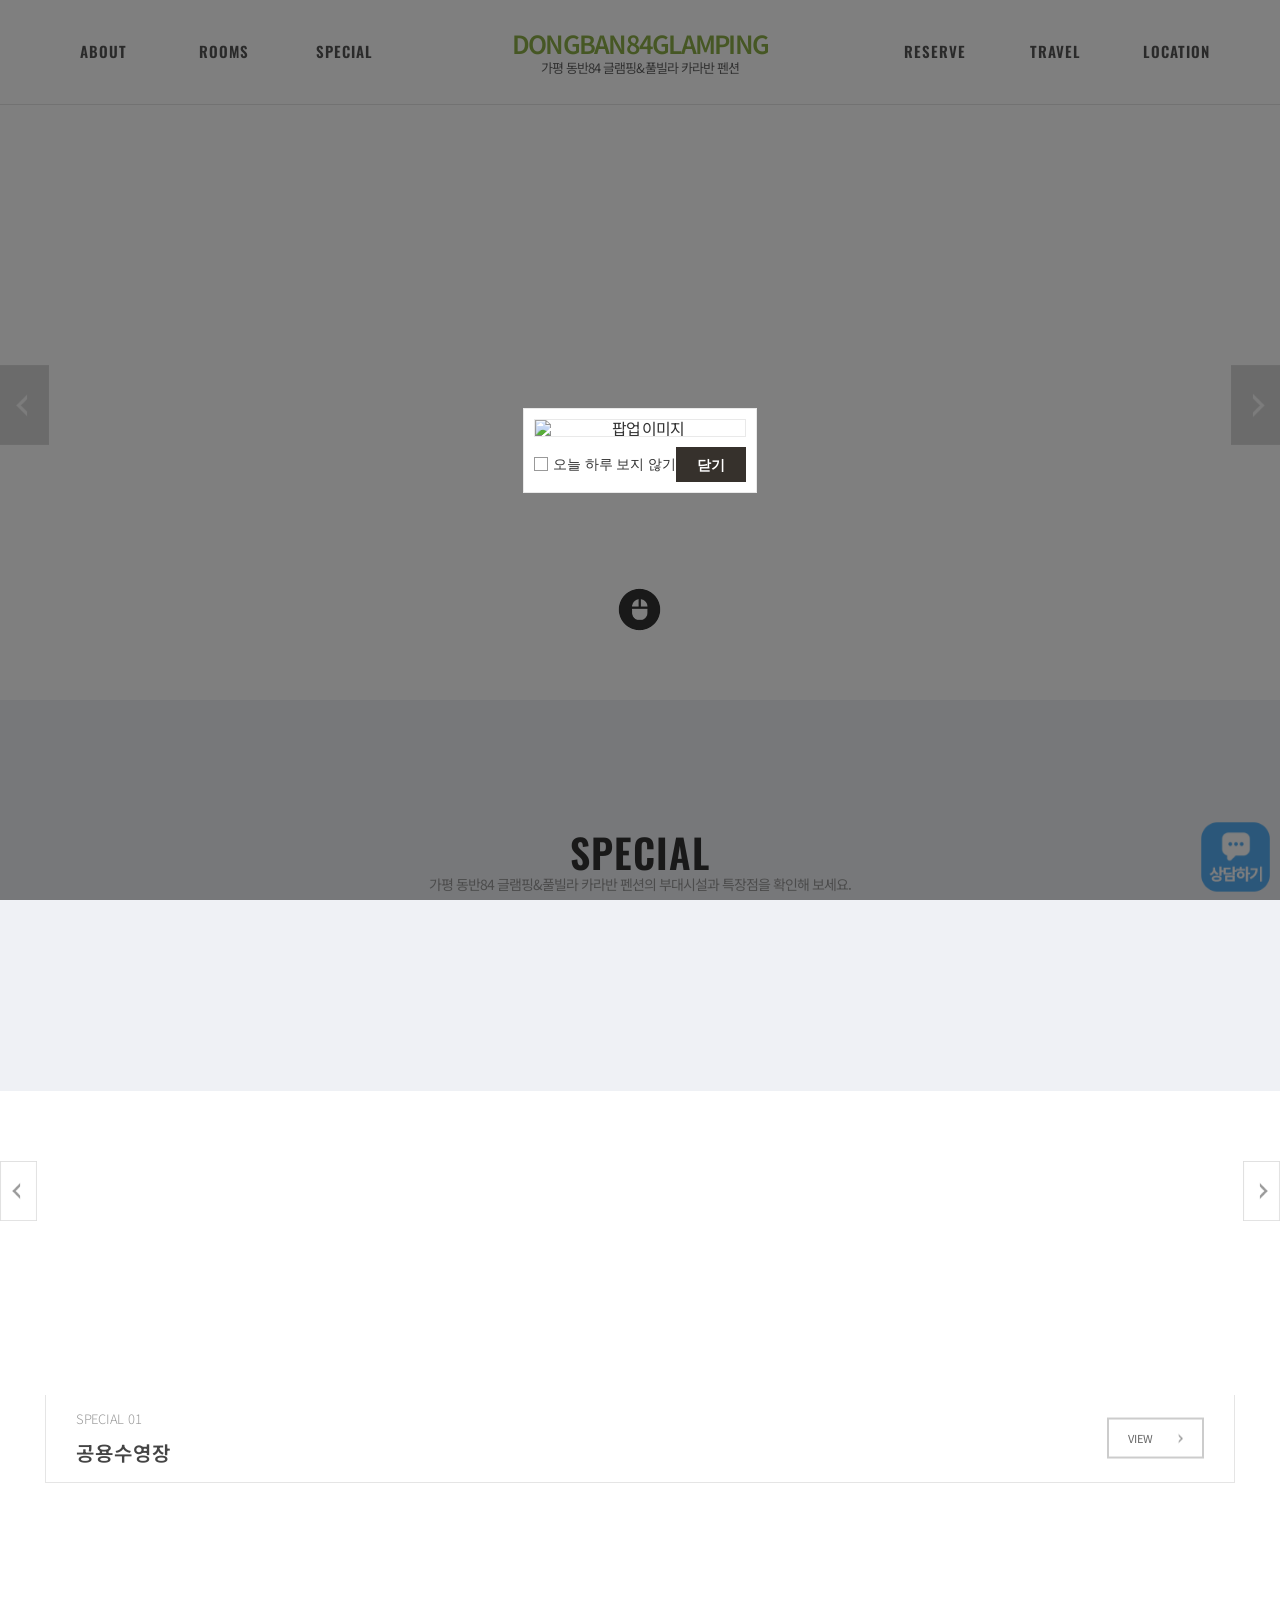
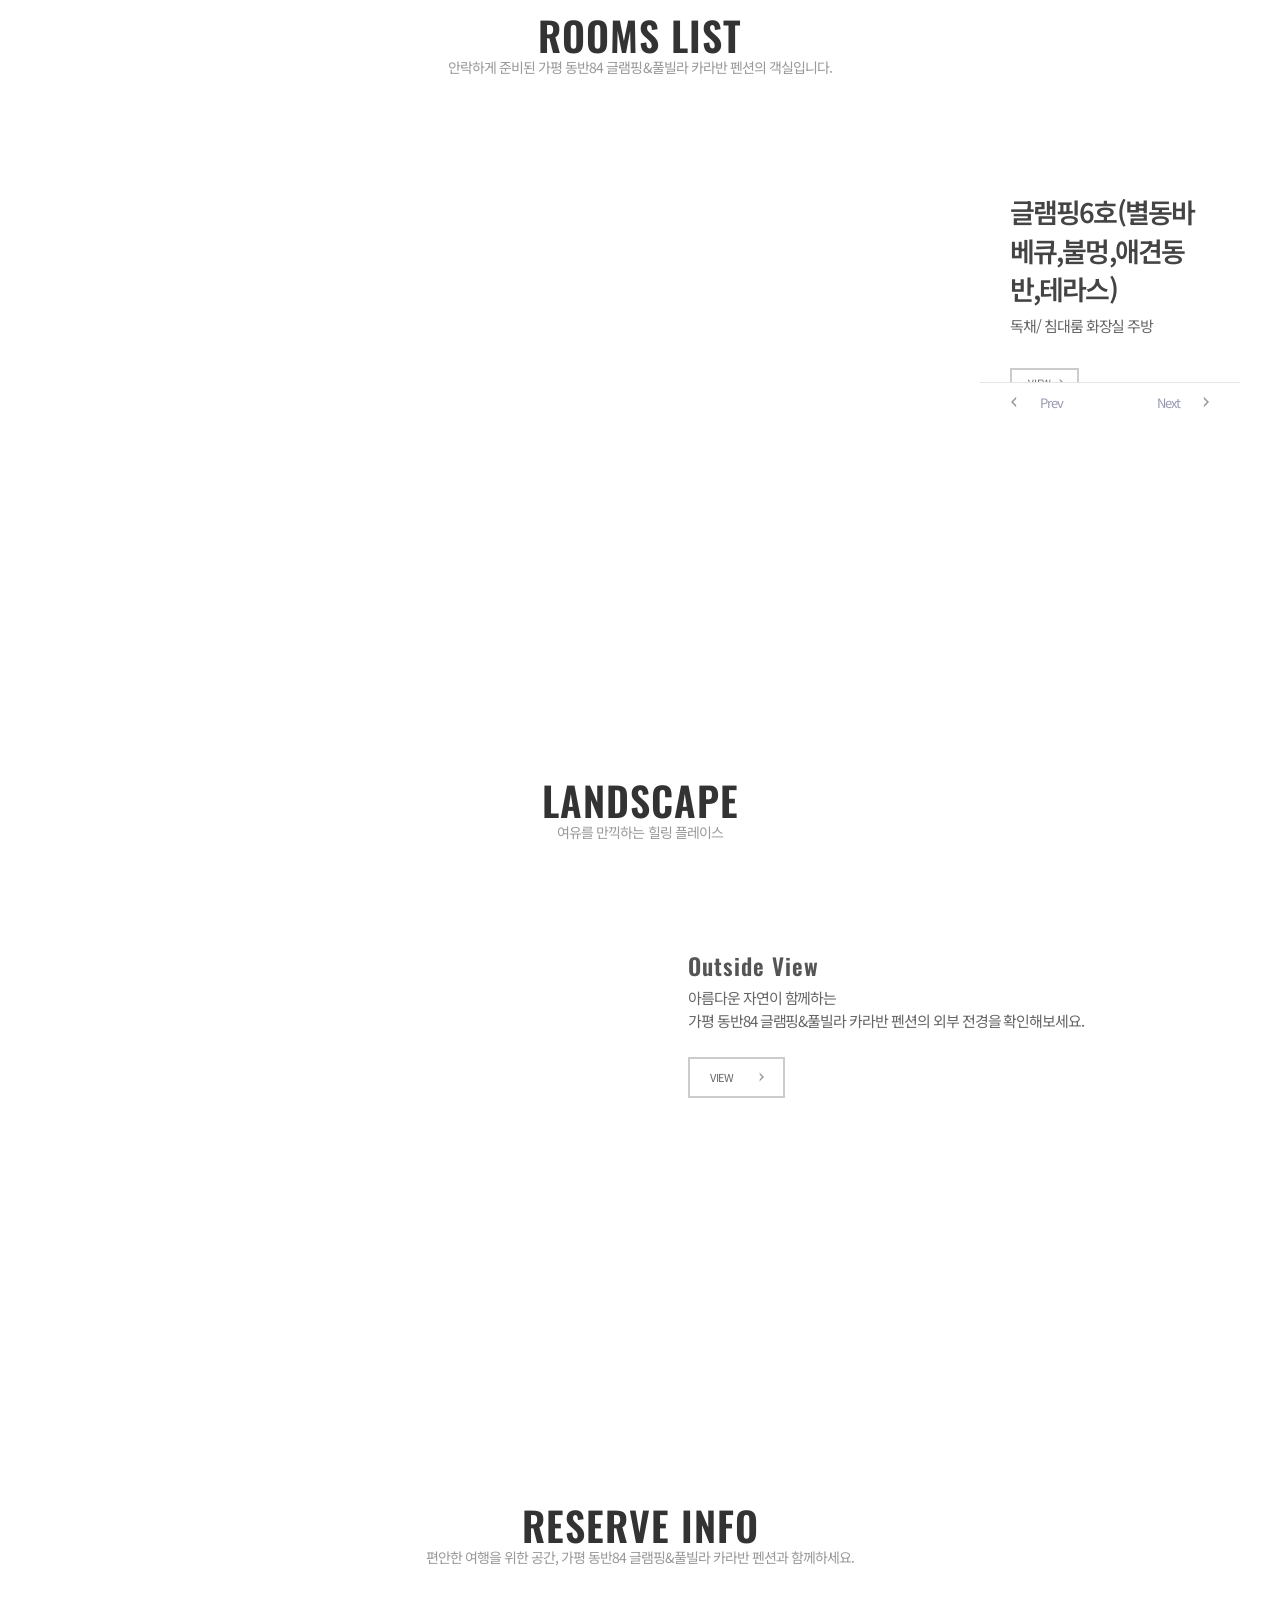
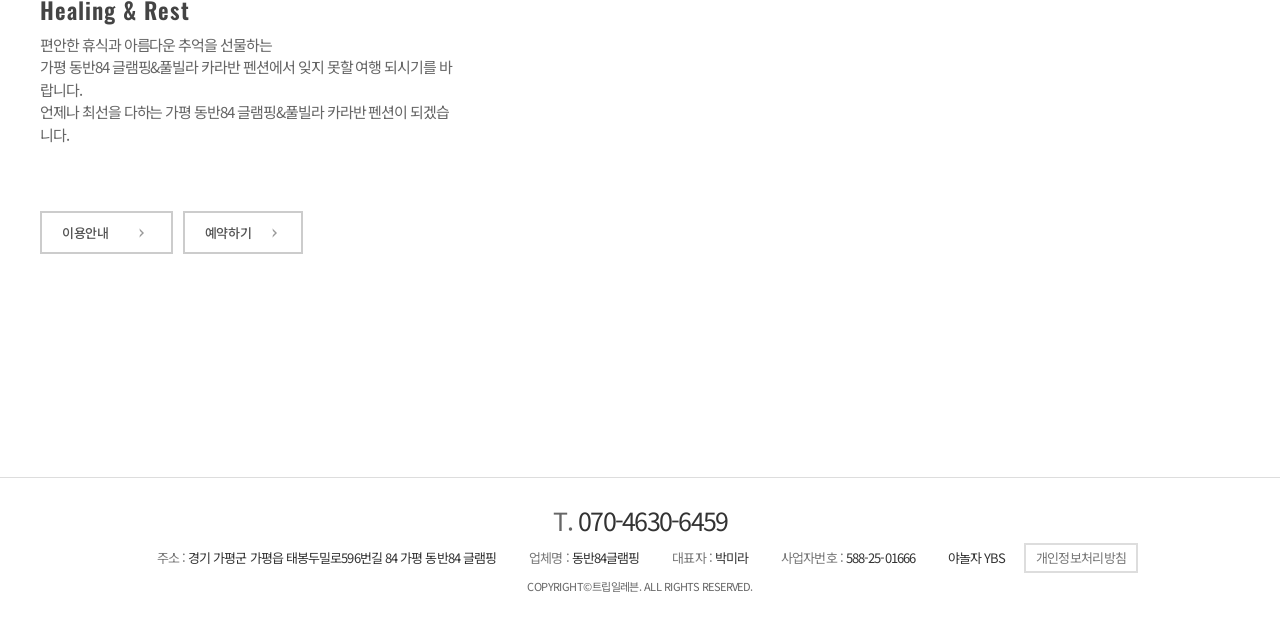
==== index.html @ 6132f538 "Deploy site files" ====
<!doctype html>
<html lang="ko">
  <head>
    <meta charset="UTF-8" />
    <style>
      html.tpl-loading body {
        opacity: 0;
      }
      body {
        opacity: 1;
        transition: opacity 0.3s ease;
      }
    </style>
    <script>
      document.documentElement.classList.add('tpl-loading');
      window.__tplReveal = function () {
        document.documentElement.classList.remove('tpl-loading');
      };
      setTimeout(function () {
        window.__tplReveal && window.__tplReveal();
      }, 3000);
    </script>
    <meta http-equiv="X-UA-Compatible" content="IE=edge" />
    <meta name="viewport" content="width=device-width, initial-scale=1.0" />
    <meta property="og:type" content="website" />
    <title data-page-title>가평 동반84 글램핑&amp;풀빌라 카라반 펜션 - 홈</title>
    <link rel="icon" href="data:," />
    <link rel="stylesheet" type="text/css" href="styles/theme.css" />
    <link rel="stylesheet" type="text/css" href="styles/reset.css" />
    <link rel="stylesheet" type="text/css" href="styles/style.css" />
    <link rel="stylesheet" type="text/css" href="styles/popup.css" />
    <link
      rel="stylesheet"
      type="text/css"
      href="//cdn.jsdelivr.net/npm/swiper@8/swiper-bundle.min.css"
    />
    <!-- Open Graph Meta Tags for Social Media -->
  <meta property="og:type" content="website" />
  <meta property="og:title" content="가평 동반84 글램핑&풀빌라 카라반 펜션 - 홈" />
  <meta property="og:description" content="산과 계곡을 배경으로 아름답게 위치한 가평 동반84 글램핑&풀빌라입니다. 전 객실 사랑하는 반려견과 함께 하실 수 있게 준비되어 있습니다." />
  <meta property="og:image" content="https://bookingplay-media.s3.amazonaws.com/item_images/2026/08/07/0IFCJesQgj4L.jpg" />
  <meta property="og:url" content="https://dongban.co.kr" />

  <!-- Twitter Card Meta Tags -->
  <meta name="twitter:card" content="summary_large_image" />
  <meta name="twitter:title" content="가평 동반84 글램핑&풀빌라 카라반 펜션 - 홈" />
  <meta name="twitter:description" content="산과 계곡을 배경으로 아름답게 위치한 가평 동반84 글램핑&풀빌라입니다. 전 객실 사랑하는 반려견과 함께 하실 수 있게 준비되어 있습니다." />
  <meta name="twitter:image" content="https://bookingplay-media.s3.amazonaws.com/item_images/2026/08/07/0IFCJesQgj4L.jpg" />
  <meta name="naver-site-verification" content="a6a3e454a9d5c6a112ef266362bfc20bf7634f45" />
  <meta name="google-site-verification" content="kuuFnaGmquISpQoX2jSIPyQiZAMrPhmhgXDQ7Opoyyw" />
</head>

  <body oncontextmenu="return false;" onselectstart="return false" ondragstart="return false;">
    <div id="wrap">
      <div id="header-wrap"></div>

      <div id="container">
        <section id="content" class="main">
          <!-- ── 히어로 (hero) ────────────────────────────────── -->
          <div class="main_visual visual">
            <div class="visual_txt">
              <!-- 장식용 고정 문구. 대응하는 데이터 필드가 없어 매핑하지 않는다 -->
              <span>WELCOME TO PENSION</span>
              <strong data-index-hero-title></strong>
              <p data-index-hero-description></p>
            </div>
            <div class="arw_box">
              <div
                class="swiper-button-prev"
                style="
                  background: url(images/common/left_btn.png) no-repeat 0 0;
                  background-size: auto 100%;
                "
              ></div>
              <div
                class="swiper-button-next"
                style="
                  background: url(images/common/right_btn.png) no-repeat 100%;
                  background-size: auto 100%;
                "
              ></div>
            </div>
            <a href="#" class="scroll_down"><img src="images/common/scroll.png" alt="스크롤" /></a>
            <div class="visual_box">
              <div class="swiper-container">
                <div class="swiper-wrapper" data-index-hero-slides></div>
              </div>
            </div>
          </div>
          <!--// main_visual -->

          <!-- ── 부대시설 (property.facilities) ────────────────── -->
          <div class="main_special">
            <div class="title_box">
              <h3>SPECIAL</h3>
              <p data-index-special-description></p>
            </div>
            <div class="swiper-container inner">
              <div class="swiper-wrapper" data-index-special-slides></div>
            </div>
            <div class="arw_box">
              <div
                class="swiper-button-prev"
                style="background: url(images/common/room_pre.png) no-repeat 50% 50% #fff"
              >
                <img src="images/common/spe_le.png" alt="이전버튼" />
              </div>
              <div
                class="swiper-button-next"
                style="background: url(images/common/l_le.png) no-repeat 50% 50% #fff"
              >
                <img src="images/common/spe_ri.png" alt="다음버튼" />
              </div>
            </div>
          </div>
          <!--// main_special -->

          <!-- ── 객실 (customFields.roomtypes) ─────────────────── -->
          <div class="main_room">
            <div class="title_box">
              <h3>ROOMS LIST</h3>
              <p data-index-room-description></p>
            </div>
            <div class="room_list">
              <div class="swiper-container">
                <div class="swiper-wrapper" data-index-room-slides></div>
              </div>
              <div class="arw_box">
                <div
                  class="swiper-button-prev"
                  style="background: url(images/common/room_pre.png) no-repeat 25% 50% #fff"
                >
                  Prev
                </div>
                <div
                  class="swiper-button-next"
                  style="background: url(images/common/l_le.png) no-repeat 75% 50% #fff"
                >
                  Next
                </div>
              </div>
            </div>
          </div>
          <!--// main_room -->

          <!-- ── 전경 (essence + 외경 이미지) ──────────────────── -->
          <div class="main_landscape inner" data-index-landscape>
            <div class="title_box">
              <h3>LANDSCAPE</h3>
              <p data-index-landscape-lead></p>
            </div>
            <div class="landscape_box">
              <div class="img_box" data-index-landscape-image></div>
              <div class="txt_box">
                <strong data-index-landscape-title></strong>
                <p data-index-landscape-description></p>
                <a
                  href="./main.html"
                  class="btn_more"
                  style="background: url(images/common/spe_view.png) no-repeat 78% 50%"
                >
                  VIEW
                </a>
                <ul data-index-landscape-thumbs></ul>
              </div>
            </div>
          </div>
          <!--// main_landscape -->

          <!-- ── 예약 안내 (closing) ───────────────────────────── -->
          <div class="main_reserve">
            <div class="title_box">
              <h3>RESERVE INFO</h3>
              <p data-index-reserve-lead></p>
            </div>
            <div class="reserve_box inner">
              <div class="img_box" data-index-reserve-image></div>
              <div class="txt_box">
                <strong data-index-reserve-title></strong>
                <p data-index-reserve-description></p>
                <div class="btn_wrap">
                  <a
                    href="./reservation.html"
                    style="background: url(images/common/spe_view.png) no-repeat 78% 50%"
                  >
                    이용안내
                  </a>
                  <a
                    href="#!"
                    target="_blank"
                    data-booking-link
                    style="background: url(images/common/spe_view.png) no-repeat 78% 50%"
                  >
                    예약하기
                  </a>
                </div>
              </div>
            </div>
          </div>
          <!--// main_reserve -->
        </section>
      </div>
      <!--// container -->

      <div id="footer-wrap"></div>
    </div>

    <div id="popup-container"></div>

    <script src="//cdnjs.cloudflare.com/ajax/libs/jquery/3.4.1/jquery.min.js"></script>
    <script src="//cdn.jsdelivr.net/npm/swiper@8/swiper-bundle.min.js"></script>
    <script src="js/image-helpers.js"></script>
    <script src="js/preview-handler.js"></script>
    <script src="js/data-mapper/core/base-mapper.js"></script>
    <script src="js/data-mapper/pages/header-footer-mapper.js"></script>
    <script src="js/data-mapper/pages/index-mapper.js"></script>
    <script src="js/header-footer-loader.js"></script>
    <script src="js/common.js"></script>
    <script src="js/pages/index.js"></script>
    <script src="js/popup.js"></script>
  </body>
</html>
---- styles/theme.css ----
/* CDN Fonts */
@import url('https://fonts.googleapis.com/css2?family=Oswald&family=Noto+Sans+KR:wght@100;300;400;500;700;900&display=swap');

/* CSS Variables */
:root {
  --font-ko-main: 'Noto Sans KR';
  --font-ko-sub: 'Noto Sans KR';
  --font-en-main: 'Oswald';
  --color-primary: #FFFFFF;
  --color-secondary: #8EB049;
}
---- styles/style.css ----
@charset "UTF-8";
/* ============================================================
   style.css — t-template-H
   원본: udosky.kr /css/style.css (정본)
   대조: gpcaravan.co.kr /css/style.css — 같은 원본의 색만 다른 판본

   두 판본의 차이는 58줄뿐이고 그중 의미 있는 축은 브랜드 포인트 색 하나
   (udosky #0187cc / gpcaravan #8eb049)뿐이다. 나머지 차이(hd_lnb_bg 높이,
   ft_btn_reserve 위치, sub_visual 여백 등)는 사이트별 미세 조정이라
   정본인 udosky 값을 따른다.

   토큰 값은 하나씩만 둔다. 폴백은 사용처에서 붙인다.
     예) font-family: var(--font-en-main), sans-serif;

   상세 근거(사용처 전수 조사 / 하드코딩으로 남긴 값)는
   data-mapping.md 의 「테마 색상/폰트」 참고.
   ============================================================ */

/*** 공통 ***/
.clear:after {
  content: '';
  display: block;
  clear: both;
}
.dn {
  display: none;
}
.for_pc {
  display: inline-block;
}
.for_m {
  display: none;
}
.ff_noto_serif {
  font-family: var(--font-ko-sub), serif !important;
}
.ff_notokr {
  font-family: var(--font-ko-main), sans-serif !important;
}

@media screen and (max-width: 640px) {
  .for_pc {
    display: none;
  }
  .for_m {
    display: block;
  }
}

/*** 레이아웃 ***/
#wrap {
  min-width: 280px;
  margin: 0 auto;
  overflow: hidden;
}
.inner {
  width: 1200px;
  margin: 0 auto;
  box-sizing: border-box;
  position: relative;
}

@media only screen and (max-width: 1200px) {
  .inner {
    width: 100%;
    padding-left: 30px;
    padding-right: 30px;
  }
}
@media only screen and (max-width: 860px) {
  .inner {
    padding-left: 20px;
    padding-right: 20px;
  }
}

/*** 상단 ***/
.header,
.header * {
  transition: all 0.3s;
}
.header {
  z-index: 90;
  position: fixed;
  width: 100%;
}
.header .hd_cont {
  left: 0;
  top: 0;
  right: 0;
  z-index: 91;
  background: #fff;
  border-bottom: 1px solid rgba(0, 0, 0, 0.1);
}
.header .hd_inner {
  text-align: center;
  width: 1140px;
  margin: 0 auto;
  position: relative;
  z-index: 1;
}
.header .hd_inner:after {
  content: '';
  display: block;
  clear: both;
}
.header .logo {
  font-size: 28px;
  display: inline-block;
  vertical-align: middle;
  position: absolute;
  left: 50%;
  top: 50%;
  transform: translate(-50%, -50%);
  color: #fff;
  text-align: center;
  z-index: 90;
  transition: none;
}
.header .logo a,
.header .logo2 a {
  /* [템플릿 확장] 원본은 <a> 안에 텍스트 노드가 바로 있어 인라인이 맞았다.
     우리 마크업은 자식이 전부 block(img / .logo_text / .logo_sub)이라,
     인라인인 채로 두면 그 사이 줄바꿈 공백이 line-height 만큼(22px) 줄 상자를
     만들어 로고 높이가 두 배가 되고 헤더가 그만큼 부푼다. */
  display: block;
  line-height: 1;
  font-weight: 600;
  letter-spacing: 0px;
  color: var(--color-secondary);
  font-family: var(--font-en-main), var(--font-ko-main), sans-serif;
}
.header .logo .logo_sub {
  display: block;
  font-family: var(--font-ko-main), sans-serif;
  font-size: 13px;
  line-height: 1;
  margin-top: 5px;
  font-weight: normal;
  color: #666;
}
/* [템플릿 확장] 원본 로고는 텍스트 전용이었다. 백오피스가 로고 이미지를 주면
   그림으로 대체되므로 높이를 헤더에 맞춰 제한한다. 텍스트/이미지 중
   무엇을 보일지는 header-footer-mapper 의 applyLogo 가 정한다. */
.header .logo a img,
.header .logo2 a img {
  display: block;
  max-height: 52px;
  width: auto;
}
.header .logo .logo_text,
.header .logo2 .logo_text {
  display: block;
  /* reset.css 가 span 에 color:#333 을 직접 선언해서 부모 <a> 의
     var(--color-secondary) 상속이 씹힌다 — 여기서 명시적으로 되살린다. */
  color: var(--color-secondary);
}
.header .logo2 {
  font-size: 28px;
  vertical-align: middle;
  display: none;
  position: absolute;
  left: 0;
  top: 50%;
  z-index: 90;
  transform: translateY(-50%);
  transition: none;
}
.header .hd_lnb:after {
  content: '';
  display: block;
  clear: both;
}
.header .hd_lnb ul,
.header .hd_lnb ul .depth1 {
  display: inline-block;
  vertical-align: middle;
}
.header .hd_lnb ul .depth1 {
  font-size: 16px;
  position: relative;
  text-align: center;
}
.header .hd_lnb ul .depth1 .depth1_a {
  line-height: 6.93;
  padding: 0 1.25em;
  width: 80px;
  font-weight: 600;
  letter-spacing: 1px;
  font-size: inherit;
  display: block;
  color: #555;
  transition: none;
  font-family: var(--font-en-main), var(--font-ko-main), Arial, Helvetica, sans-serif;
  position: relative;
  z-index: 5;
  background: #fff;
}
/* ⚠️ 원본은 닫힘 상태를 top:-370% 로만 처리했다. 절대 위치 요소의 top 백분율은
   자기 높이가 아니라 부모(.depth1, 약 111px) 기준이라 사실상 -410px 고정이다.
   원본은 서브메뉴가 2~4개뿐이라 충분했지만, 객실이 많아 목록이 410px 를 넘으면
   아래쪽이 헤더 밖으로 삐져나온다. 그 부분은 뒤에 흰 헤더 배경이 없어
   흰 글자가 페이지 위에 그대로 보인다.
   높이와 무관하게 닫히도록 visibility / opacity 를 함께 쓴다. */
.header .hd_lnb ul .depth1 .depth_box {
  position: absolute;
  left: 50%;
  top: -370%;
  width: 100%;
  transform: translateX(-50%);
  z-index: -1;
  text-align: center;
  overflow: hidden;
  visibility: hidden;
  opacity: 0;
  transition: all 0.5s;
}
.header .hd_lnb ul .depth1 .depth_box.on {
  top: calc(100% + 12px);
  visibility: visible;
  opacity: 1;
}
.header .hd_lnb ul .depth1 .depth_box li {
  font-size: 14px;
  line-height: 1;
  padding: 5px 0;
  color: #fff;
}
.header .hd_lnb ul .depth1 .depth_box li + li {
  margin-top: 5px;
}
.header .hd_lnb ul .depth1 .depth_box li a {
  display: block;
  font-size: inherit;
  color: inherit;
}
.header .hd_lnb ul .depth1 .depth_box li a:hover {
  text-decoration: underline;
}
/* 객실이 많으면 js/common.js 가 이 목록을 잘라 스크롤시킨다.
   반투명 브랜드색 판 위 흰 글자라 스크롤바도 흰색으로 맞춘다.
   트랙은 투명하게 지우고, 잡는 영역 10px 안에서 손잡이만 4px 로 보이게 한다.
   (.cate_box 스크롤바와 같은 방식 — 그쪽은 밝은 바탕이라 검정 반투명이다)

   ⚠️ Chrome 121+ 는 scrollbar-width / scrollbar-color 가 지정되면
   ::-webkit-scrollbar-* 를 통째로 무시하므로, 표준 속성은 그것을 모르는
   브라우저(Firefox)에만 준다. */
@supports not selector(::-webkit-scrollbar) {
  .header .hd_lnb ul .depth1 .depth_box {
    scrollbar-width: thin;
    scrollbar-color: rgba(255, 255, 255, 0.5) transparent;
  }
}
.header .hd_lnb ul .depth1 .depth_box::-webkit-scrollbar {
  width: 10px;
  background: transparent;
}
.header .hd_lnb ul .depth1 .depth_box::-webkit-scrollbar-track {
  background: transparent;
  border: 0;
  box-shadow: none;
}
.header .hd_lnb ul .depth1 .depth_box::-webkit-scrollbar-thumb {
  background: rgba(255, 255, 255, 0.5);
  background-clip: content-box;
  border: 3px solid transparent;
  border-radius: 10px;
}
/* 브라우저 기본값은 hover 시 색을 바꾼다. 같은 값을 명시해 고정한다 */
.header .hd_lnb ul .depth1 .depth_box::-webkit-scrollbar-thumb:hover,
.header .hd_lnb ul .depth1 .depth_box::-webkit-scrollbar-thumb:active {
  background: rgba(255, 255, 255, 0.5);
  background-clip: content-box;
}
.header .hd_lnb .hd_lnb01 {
  float: left;
}
.header .hd_lnb .hd_lnb02 {
  float: right;
}
.header .hd_lnb_bg {
  position: absolute;
  left: 0;
  top: -400px;
  right: 0;
  background: rgba(1, 135, 204, 0.8);
  background: color-mix(in srgb, var(--color-secondary) 80%, transparent);
  z-index: -1;
  overflow: hidden;
  box-sizing: border-box;
  height: 400px;
  transition: all 0.5s;
}
.header .hd_lnb_bg.on {
  top: 110px;
}
.header .btn_hd_res {
  position: absolute;
  right: 0;
  top: 50%;
  transform: translateY(-50%);
}
.header .btn_hd_res a {
  display: inline-block;
  font-size: 16px;
  line-height: 2.125;
  padding: 0 1.625em;
  color: #fff;
  background: var(--color-secondary);
}
.header .btn_hd_res:hover {
  text-decoration: underline;
}
.header .btn_menu {
  display: inline-block;
  height: 23px;
  position: absolute;
  right: 0;
  top: 50%;
  transform: translateY(-50%);
  cursor: pointer;
}
.header .btn_menu img {
  height: 100%;
}
/* 상단 on */
.header.on {
  background: #fff;
}
.header.on .hd_lnb,
.header.on .btn_hd_res {
  display: inline-block;
  vertical-align: middle;
}
.header.on .hd_inner {
  width: calc(100% - 90px);
  margin: 0 auto;
  text-align: left;
}
.header.on .hd_lnb,
.header.on .btn_hd_res {
  display: inline-block;
  vertical-align: middle;
}
.header.on .hd_lnb {
  padding-left: 235px;
}
.header.on .hd_lnb ul .depth1 .depth1_a {
  line-height: 5.3125;
}
.header.on .hd_lnb .hd_lnb01,
.header.on .hd_lnb .hd_lnb02 {
  float: inherit;
}
.header.on .hd_lnb_bg.on {
  top: 86px;
}
/* 카테고리 */
.header .btn_hd_res,
.header .btn_menu,
.aside .btn_close,
.aside_bg {
  display: none;
}
.aside .aisde_inner {
  position: fixed;
  right: -100%;
  top: 0;
  height: 100%;
  z-index: 991;
  width: calc(100% - 14%);
  overflow-y: auto;
  background: #fff;
  transition: all 0.5s;
  transition-timing-function: ease-in-out;
}
.aside.on .aisde_inner {
  right: 0;
}
.aside .aside_box {
  height: 100%;
  padding: 10px 0 0;
}
/* [템플릿 확장] 원본은 absolute 라 기준 조상이 없어 스크롤하면 문서 좌상단에 남았다.
   fixed 로 화면 좌상단(패널 왼쪽 14% 어두운 영역)에 붙이고, aside_bg(900) 위로 올린다. */
.aside .btn_close {
  position: fixed;
  left: 10px;
  top: 10px;
  width: 27px;
  height: 27px;
  background-size: contain;
  z-index: 992;
}
.aside.on .btn_close {
  display: block;
}
.aside .depth1 {
  font-size: 17px;
  line-height: 3.47;
  padding: 0 1.47em;
  letter-spacing: 1px;
  color: #444;
  display: block;
  border-bottom: 1px solid #e5e5e5;
  font-family: var(--font-en-main), var(--font-ko-main), Arial, Helvetica, sans-serif;
}
.aside .depth_list {
  display: none;
  transition: none;
  background: #fafafa;
}
.aside .depth_list li {
  border-bottom: 1px solid #e5e5e5;
}
.aside .depth_list li a {
  font-size: 15px;
  line-height: 3.2;
  padding: 0 1.47em;
  display: block;
  color: #666;
}
.aside .btn_aside_res {
  padding: 20px;
}
.aside .btn_aside_res a {
  padding: 12px;
  font-size: 15px;
  color: #fff;
  background: var(--color-secondary);
  text-align: center;
  display: block;
}
.aside_bg {
  position: fixed;
  inset: 0;
  z-index: 900;
  background: rgba(0, 0, 0, 0.4);
  transition: all 0.5s;
}
.aside_bg.on {
  display: block;
}

@media screen and (max-width: 1280px) {
  .header .hd_inner,
  .header.on .hd_inner {
    width: calc(100% - 90px);
  }
  .header .logo,
  .header .logo2 a {
    font-size: 25px;
  }
  .header .hd_lnb ul .depth1,
  .header .btn_hd_res a {
    font-size: 15px;
  }
  .header.on .hd_lnb {
    padding-left: 215px;
  }
  .header .hd_lnb_bg.on {
    top: 104px;
  }
  .header.on .hd_lnb_bg.on {
    top: 80px;
  }
}
@media only screen and (max-width: 1200px) {
  .header .logo,
  .header .logo2 a {
    font-size: 20px;
  }
  .header .hd_lnb ul .depth1,
  .header .btn_hd_res a {
    font-size: 14px;
  }
  .header .hd_lnb ul .depth1 .depth1_a {
    width: auto;
  }
  .header.on .hd_lnb {
    padding-left: 160px;
  }
  .header .hd_lnb ul .depth1 .depth_box li {
    font-size: 13px;
  }
  .header .hd_lnb_bg.on {
    top: 98px;
  }
  .header.on .hd_lnb_bg.on {
    top: 75px;
  }
}
@media only screen and (max-width: 1023px) {
  .header .hd_inner,
  .header.on .hd_inner {
    width: calc(100% - 60px);
  }
  .header .hd_lnb ul .depth1 .depth1_a {
    padding: 0 1em;
  }
  .header .btn_hd_res a {
    padding: 0 1.2em;
  }
  .header.on .hd_lnb {
    padding-left: 140px;
  }
}
@media only screen and (max-width: 860px) {
  /* [템플릿 확장] 원본은 padding:19px 0 으로 높이를 만들었다(19+22+19 = 60px).
     로고가 텍스트(22px)일 때는 맞지만, 백오피스 로고 이미지가 들어오면
     22px 안에 갇혀 글자가 안 읽힌다. 높이를 60px 로 고정하고 로고를 세로
     가운데에 두어, 로고가 이미지든 텍스트든 헤더 높이가 일정하게 유지되도록 한다. */
  .header .hd_inner {
    display: flex;
    align-items: center;
    height: 60px;
    padding: 0;
    text-align: left;
  }
  .header .logo,
  .header .logo2 a {
    font-size: 22px;
    position: static;
    transform: none;
    display: inline-block !important;
    opacity: 1 !important;
  }
  .header.on .logo2 {
    display: none !important;
  }
  /* 고정된 60px 헤더 안에서 위아래 7.5px 씩 여백을 남기는 크기.
     가로로 매우 긴 로고는 reset.css 의 img{max-width:100%} 가 먼저 걸려
     높이가 자동으로 줄어들므로 넘치지 않는다. */
  .header .logo a img,
  .header .logo2 a img {
    max-height: 45px;
  }
  /* ⚠️ 원본은 `.header .logo span` 이었다. 원본 로고는 `이름<span>부제</span>`
     구조라 그 선택자가 부제만 가렸지만, 우리 마크업은 이름도 `.logo_text`
     span 이라 로고가 통째로 사라졌다(모바일 헤더가 빈 채로 높이만 남음).
     부제(.logo_sub)만 가리도록 좁힌다. */
  .header .logo .logo_sub,
  .header .hd_lnb_bg.on,
  .header.on .hd_lnb_bg.on {
    display: none;
  }
  .header .hd_lnb,
  .header.on .hd_lnb,
  .header.on .btn_hd_res {
    display: none;
  }
  .header .btn_menu {
    display: inline-block;
  }
}
@media only screen and (max-width: 640px) {
  .header .hd_inner,
  .header.on .hd_inner {
    width: calc(100% - 30px);
  }
  .aside .depth1 {
    font-size: 15px;
  }
  .aside .depth_list li a {
    font-size: 13px;
  }
  .aside_btm li {
    width: 40px;
    height: 40px;
  }
}
@media only screen and (max-width: 479px) {
  .aside {
    width: calc(100% - 50px);
  }
}

/* ── 헤더 네이버·인스타그램 버튼 (템플릿 확장) ───────────────────
   homepage.socialLinks.blog / .instagram 값이 있을 때만 매퍼가 노출한다(마크업 기본 숨김).
   마크업은 `.hd_inner` 마지막 `.hd_sns` 하나이고 상태별로 위치만 바꾼다.
   - 상단(스크롤 0, 861px 이상): 오른쪽 메뉴 끝 LOCATION 오른쪽. 그만큼 `.hd_lnb02` 를 왼쪽으로 민다.
     로고가 정가운데라 밀린 만큼 로고와 RESERVE 사이가 좁아지므로 메뉴 좌우 여백을 1.25em → 0.75em.
   - 스크롤(.header.on): 예약하기 바로 앞(right = 예약하기 폭 + 14px).
   - 860px 이하: ☰ 바로 앞(right = ☰ 23px + 14px).
   - 479px 이하: 헤더에서 숨기고 aside 맨 아래(.aside_sns)에 보인다 — 로고 폭을 건드리지 않는다.
   크기: PC 26px(스크롤 상태 예약하기 30~34px 보다 작게) / 861~1023 상단 22px / 모바일 24px(☰ 와 같은 높이).
   인스타 로고는 122x126 이라 높이만 고정하고 폭은 비율대로 둔다.
   보정은 루트의 `data-social="on"`(매퍼가 찍음) 기준이다. */
.header .hd_sns {
  position: absolute;
  right: 0;
  top: 50%;
  transform: translateY(-50%);
  z-index: 91;
  font-size: 0;
  line-height: 0;
}
.header .hd_sns,
.header .hd_sns * {
  transition: none;
}
.header .hd_sns a {
  display: inline-block;
  vertical-align: middle;
}
.header .hd_sns a + a {
  margin-left: 6px;
}
.header .hd_sns img {
  display: block;
  width: auto;
  height: 26px;
}
.header.on .hd_sns {
  right: 120px;
}

/* 상단 상태 보정. `.header *{transition:all .3s}` 때문에 로드 직후·스크롤 경계에서 메뉴 줄이
   0.3초 동안 밀려 보이지 않도록 여백·위치는 바로 바꾸고 색만 전환한다. */
[data-social='on'] .header .hd_lnb .hd_lnb02 {
  transition-property: color, background-color, border-color;
}
[data-social='on'] .header:not(.on) .hd_lnb .hd_lnb02 {
  margin-right: 78px;
}
[data-social='on'] .header:not(.on) .hd_lnb ul .depth1 .depth1_a {
  padding: 0 0.75em;
}

/* aside 맨 아래 — 479px 이하에서만 보인다 (아래 미디어쿼리) */
.aside .aside_sns {
  display: none;
}

@media only screen and (max-width: 1280px) {
  .header.on .hd_sns {
    right: 114px;
  }
}
@media only screen and (max-width: 1200px) {
  .header.on .hd_sns {
    right: 107px;
  }
}
@media only screen and (max-width: 1023px) {
  .header.on .hd_sns {
    right: 95px;
  }
}

/* 861~1023 상단 상태: 위 보정만으로는 862px 에서 로고와 RESERVE 가 맞닿는다(넓은 로고는 겹침).
   아이콘 22px, 메뉴 여백 0.5em, 밀기 64px, 로고를 32px 왼쪽으로 옮겨 가운데 공간을 좌우에 다시 나눈다. */
@media only screen and (max-width: 1023px) and (min-width: 861px) {
  [data-social='on'] .header:not(.on) .hd_sns img {
    height: 22px;
  }
  [data-social='on'] .header:not(.on) .hd_lnb .hd_lnb02 {
    margin-right: 64px;
  }
  [data-social='on'] .header:not(.on) .hd_lnb ul .depth1 .depth1_a {
    padding: 0 0.5em;
  }
  [data-social='on'] .header:not(.on) .logo {
    transform: translate(calc(-50% - 32px), -50%);
  }
}
@media only screen and (max-width: 860px) {
  .header .hd_sns,
  .header.on .hd_sns {
    right: 37px;
  }
  .header .hd_sns img {
    height: 24px;
  }
}

/* ── 헤더 YBS 버튼 (템플릿 확장) ─────────────────────────────────
   property.ybsId 가 있을 때만 매퍼가 노출하고 루트에 data-ybs="on" 을 찍는다(마크업 기본 숨김).
   원본(happynadri)처럼 스크롤 상태(.header.on)에서 예약하기와 같은 모양으로 맨 오른쪽에 붙고,
   예약하기는 YBS 폭 + 10px 만큼 왼쪽으로 비킨다. 네이버·인스타그램(.hd_sns)도 그만큼 더 민다.
   YBS 폭은 예약하기 글자 크기·여백 반응형(16/15/14px, 1023px 이하 여백 1.2em)을 따라 바뀌어 구간별로 맞춘다.
   860px 이하는 두 버튼 모두 숨으므로(☰ 만) 그 위에서만 적용한다. */
@media only screen and (min-width: 861px) {
  [data-ybs='on'] .header .btn_hd_res:not(.btn_hd_ybs) {
    right: 87px;
  }
  [data-ybs='on'] .header.on .hd_sns {
    right: 207px;
  }
}
@media only screen and (min-width: 861px) and (max-width: 1280px) {
  [data-ybs='on'] .header .btn_hd_res:not(.btn_hd_ybs) {
    right: 82px;
  }
  [data-ybs='on'] .header.on .hd_sns {
    right: 196px;
  }
}
@media only screen and (min-width: 861px) and (max-width: 1200px) {
  [data-ybs='on'] .header .btn_hd_res:not(.btn_hd_ybs) {
    right: 78px;
  }
  [data-ybs='on'] .header.on .hd_sns {
    right: 185px;
  }
}
@media only screen and (min-width: 861px) and (max-width: 1023px) {
  [data-ybs='on'] .header .btn_hd_res:not(.btn_hd_ybs) {
    right: 66px;
  }
  [data-ybs='on'] .header.on .hd_sns {
    right: 161px;
  }
}

/* 479px 이하: 왼쪽 로고가 자유 폭이라 긴 영문명·넓은 로고 이미지가 아이콘과 겹친다.
   헤더에서는 숨기고 aside 맨 아래(LOCATION 아래, 30px 아이콘)에 보인다. */
@media only screen and (max-width: 479px) {
  .header .hd_sns {
    display: none;
  }
  .aside .aside_sns {
    display: block;
    padding: 20px 25px;
    font-size: 0;
    line-height: 0;
  }
  .aside .aside_sns a {
    display: inline-block;
    vertical-align: middle;
  }
  .aside .aside_sns a + a {
    margin-left: 10px;
  }
  .aside .aside_sns img {
    display: block;
    width: auto;
    height: 30px;
  }
}

/*** 하단 ***/
.footer_wrap {
  text-align: center;
  word-break: keep-all;
  padding: 30px 0;
  position: relative;
  z-index: 2;
  background: #fff;
  border-top: 1px solid #ddd;
}
.footer_wrap a {
  letter-spacing: -0.05em;
}
.footer_wrap .footer {
  overflow: hidden;
  text-align: center;
}
.footer_wrap .footer .tel {
  font-size: 25px;
  padding-bottom: 10px;
  font-weight: 400;
}
.footer_wrap .footer .address {
  font-size: 13px;
  line-height: 2;
  color: #777;
}
.footer_wrap .footer .address p {
  display: inline-block;
  margin: 0 1.15em;
  color: inherit;
}
.footer_wrap .footer .address p:nth-of-type(1):before {
  display: none;
}
.footer_wrap .privacy {
  display: inline-block;
  color: #777;
  font-size: 13px;
  border: 2px solid #ddd;
  padding: 0 10px;
}
.footer_wrap .copy {
  text-align: center;
  font-size: 11px;
  line-height: 1.45;
  margin-top: 0.5em;
  color: #999;
}
.ft_btn_reserve.on {
  position: fixed;
  bottom: 80px;
  right: 7px;
  z-index: 999;
}
.ft_btn_reserve.on > a > img {
  width: 75px;
  height: 75px;
}
.ft_kakao {
  position: fixed;
  bottom: 30px;
  z-index: 9;
  background: transparent;
  right: 30px;
  width: 70px;
}
.ft_kakao img {
  width: 100%;
}

@media only screen and (max-width: 1023px) {
  .footer_wrap .btn_top {
    display: none;
  }
}
@media only screen and (max-width: 640px) {
  .footer_wrap {
    padding: 0px 0 20px;
  }
  .footer_wrap .footer {
    text-align: left;
    padding: 13px 20px;
  }
  .footer_wrap .footer .address {
    font-size: 12px;
  }
  .footer_wrap .footer .address p {
    margin: 0 10px 0 0;
  }
  .footer_wrap .privacy {
    font-size: 12px;
  }
  .footer_wrap .copy {
    text-align: left;
    border-top: 1px solid #e5e5e5;
    padding: 10px 20px 0;
  }
  .ft_kakao {
    bottom: 50px;
    right: 10px;
    width: 55px;
  }
  .ft_kakao.on {
    bottom: 100px;
  }
}

/*** 메인 ***/
/* 메인 공통 */
.btn_more {
  font-size: 11px;
  padding: 1.18em 4.5em 1.18em 1.8em;
  letter-spacing: -0.02em;
  display: inline-block;
  border: 2px solid #ccc;
  transition: all 0.3s;
}
/* 평소엔 회색 윤곽, hover 에서 테두리와 글씨가 함께 브랜드색이 된다 */
.btn_more:hover {
  color: var(--color-secondary);
  border-color: var(--color-secondary);
}
#wrap .swiper-container {
  overflow: hidden;
}
#wrap .swiper-button-prev,
#wrap .swiper-button-next {
  cursor: pointer;
  margin-top: 0;
  position: static;
}
#wrap .swiper-button-prev:after,
#wrap .swiper-button-next:after {
  display: none;
}

/* 메인 타이틀 */
.title_box {
  text-align: center;
  padding: 130px 0 30px;
}
.title_box h3 {
  font-size: 40px;
  line-height: 1.125;
  font-weight: 600;
  font-family: var(--font-en-main), var(--font-ko-main), Arial, Helvetica, sans-serif;
  letter-spacing: 1px;
  color: #333;
}
.title_box p {
  font-size: 14px;
  font-family: var(--font-ko-sub), sans-serif;
  line-height: 1.42;
  color: #999;
}

/* main_visual */
.visual {
  height: 100vh;
  z-index: 0;
  position: relative;
}
.visual .visual_box,
.visual .visual_box .swiper-container,
.visual .visual_box .swiper_slide {
  height: 100vh;
}
.visual .visual_txt {
  position: absolute;
  left: 50%;
  top: calc(50% + 55px);
  z-index: 2;
  transform: translate(-50%, -50%);
  text-align: center;
  width: 100%;
  box-sizing: border-box;
  padding: 0 10px;
}
.visual .visual_txt p,
.visual .visual_txt strong,
.visual .visual_txt span {
  display: block;
  color: #fff;
}
.visual .visual_txt span {
  font-size: 15px;
  line-height: 1.133;
  letter-spacing: 1px;
  font-family: var(--font-en-main), var(--font-ko-main), Arial, Helvetica, sans-serif;
}
.visual .visual_txt strong {
  font-size: 75px;
  line-height: 1.48;
  letter-spacing: 3px;
  display: block;
  font-family: var(--font-en-main), var(--font-ko-main), sans-serif;
}
.visual .visual_txt p {
  font-size: 16px;
  font-family: var(--font-ko-sub), sans-serif;
  line-height: 1.5;
}
.visual .arw_box {
  font-size: 0;
  position: absolute;
  left: 0;
  right: 0;
  top: calc(50% + 55px);
  margin-top: -47px;
  z-index: 2;
  height: 0;
  text-align: center;
}
.visual .arw_box:after {
  content: '';
  display: block;
  clear: both;
}
.visual .arw_box > div {
  width: 60px;
  height: 98px;
  position: static;
  margin-top: 0;
}
.visual .arw_box .swiper-button-prev {
  float: left;
}
.visual .arw_box .swiper-button-next {
  float: right;
}
.visual .scroll_down {
  position: absolute;
  bottom: 15px;
  width: 100%;
  text-align: center;
  z-index: 5;
}
.visual .scroll_down img {
  display: inline-block;
}

/* main_special */
.main_special {
  position: relative;
  z-index: 0;
}
.main_special:before {
  content: '';
  display: block;
  width: 100%;
  height: 50%;
  background: #eff1f5;
  position: absolute;
  left: 0;
  top: 0;
  z-index: -1;
}
.main_special .swiper-container {
  position: relative;
  overflow: hidden;
}
.main_special .swiper-slide .link {
  position: absolute;
  left: 0;
  top: 0;
  width: 100%;
  height: 100%;
  z-index: 1;
}
.main_special .swiper-slide .img {
  height: 470px;
}
.main_special .swiper-slide .txt_box {
  background: #fff;
  padding: 15px 30px;
  border: 1px solid #e5e5e5;
  border-top: 0;
  position: relative;
  text-align: left;
}
.main_special .swiper-slide .txt_box .special_txt {
  font-size: 13px;
  letter-spacing: -0.02em;
  margin-bottom: 8px;
  line-height: 1.46;
  font-weight: 300;
  color: #999;
  display: block;
}
.main_special .swiper-slide .txt_box strong {
  font-size: 20px;
  line-height: 1.5;
  font-weight: 600;
  display: block;
  color: #444;
  font-family: var(--font-en-main), var(--font-ko-main), Arial, Helvetica, sans-serif;
  letter-spacing: 1px;
}
.main_special .swiper-slide .txt_box p {
  font-size: 15px;
  font-family: var(--font-ko-sub), sans-serif;
  line-height: 1.4;
  color: #666;
}
.main_special .swiper-slide .txt_box a {
  position: absolute;
  right: 30px;
  top: 50%;
  transform: translateY(-50%);
}
/* 부대시설 카드는 카드 전체(.swiper-slide)에 hover 해도 VIEW 버튼이 반응한다.
   객실 카드는 그런 규칙이 없어 .btn_more:hover 만 걸리는데, 거기서는 테두리까지
   함께 바뀐다. 두 카드의 hover 결과를 같게 맞추려면 여기에도 테두리를 준다. */
.main_special .swiper-slide:hover .txt_box a {
  color: var(--color-secondary);
  border-color: var(--color-secondary);
}
.main_special .arw_box {
  font-size: 0;
  position: absolute;
  left: 50%;
  top: 50%;
  margin-top: 30px;
  z-index: 2;
  height: 0;
  text-align: center;
  width: 1400px;
  transform: translate(-50%, -50%);
}
.main_special .arw_box:after {
  content: '';
  display: block;
  clear: both;
}
.main_special .arw_box > div {
  width: auto;
  display: block;
}
.main .main_special .arw_box > div {
  background: none !important;
}
.main_special .arw_box .swiper-button-prev {
  float: left;
}
.main_special .arw_box .swiper-button-next {
  float: right;
}

/* main_room */
.room_list {
  position: relative;
  text-align: center;
}
.room_list .box .img {
  height: 540px;
}
.room_list .box .room_inner_wrap {
  width: 1200px;
  margin: 0 auto;
  position: absolute;
  left: 50%;
  top: 0;
  transform: translateX(-50%);
  height: 100%;
  z-index: 1;
}
.room_list .box .room_inner_wrap .room_inner_box {
  position: absolute;
  right: 0;
  top: 65px;
  background: #fff;
  padding: 20px 30px 62px;
  width: 260px;
  text-align: left;
  box-sizing: border-box;
}
.room_list .box .room_inner_wrap strong {
  font-size: 27px;
  line-height: 1.44;
  margin-bottom: 5px;
  font-weight: 600;
  color: #444;
}
.room_list .box .room_inner_wrap p {
  font-size: 15px;
  font-family: var(--font-ko-sub), sans-serif;
  line-height: 1.6;
  margin-top: 5px;
  color: #666;
}
.room_list .box .room_inner_wrap a {
  font-size: 10px;
  padding: 0.8em 2.6em 0.8em 1.6em;
  margin-top: 3em;
}
.main_room .arw_box {
  font-size: 0;
  position: absolute;
  left: 50%;
  top: 274px;
  width: 260px;
  z-index: 10;
  background: #fff;
  margin-left: 340px;
  border-top: 1px solid #e5e5e5;
  box-sizing: border-box;
}
.main_room .arw_box > div {
  display: inline-block;
  vertical-align: middle;
  width: 50%;
  font-size: 13px;
  line-height: 3;
  box-sizing: border-box;
  color: #9999b3;
  position: static;
  height: inherit;
  margin-top: 0;
}
.main_room .arw_box > div:after {
  display: none;
}
.main_room .arw_box .swiper-button-prev {
  padding-left: 60px;
  text-align: left;
}
.main_room .arw_box .swiper-button-next {
  padding-right: 60px;
  text-align: right;
}

/* main_landscape */
.main_landscape {
  margin-bottom: 130px;
}
.landscape_box {
  font-size: 0;
}
.landscape_box .img_box,
.landscape_box .txt_box {
  display: inline-block;
  width: 50%;
  box-sizing: border-box;
  vertical-align: middle;
}
.landscape_box .img_box {
  height: 370px;
}
.landscape_box .txt_box {
  padding-left: 4%;
}
.landscape_box .txt_box strong {
  font-size: 23px;
  line-height: 0.86;
  margin-bottom: 10px;
  font-weight: 600;
  color: #555;
  font-family: var(--font-en-main), var(--font-ko-main), Arial, Helvetica, sans-serif;
  letter-spacing: 1px;
  display: block;
}
.landscape_box .txt_box p {
  font-size: 15px;
  font-family: var(--font-ko-sub), sans-serif;
  line-height: 1.5;
  color: #666;
}
.landscape_box .txt_box .btn_more {
  margin: 2.27em 0 5.45em;
}
.landscape_box .txt_box ul {
  font-size: 0;
}
.landscape_box .txt_box ul li {
  width: calc(33.3% - 1.333%);
  display: inline-block;
  vertical-align: middle;
}
.landscape_box .txt_box ul li + li {
  margin-left: 2%;
}

/* main_reserve */
.main_reserve {
  background: var(--color-primary);
  padding: 0 0 130px;
}
.reserve_box {
  font-size: 0;
  overflow: hidden;
}
.reserve_box .txt_box,
.reserve_box .img_box {
  display: inline-block;
  vertical-align: middle;
}
.reserve_box .txt_box {
  width: 35%;
  float: left;
}
.reserve_box .txt_box strong {
  font-size: 23px;
  line-height: 1.15;
  margin-bottom: 10px;
  font-weight: 600;
  color: #444;
  font-family: var(--font-en-main), var(--font-ko-main), Arial, Helvetica, sans-serif;
  letter-spacing: 1px;
  display: block;
}
.reserve_box .txt_box p {
  font-size: 15px;
  font-family: var(--font-ko-sub), sans-serif;
  line-height: 1.5;
  color: #666;
}
.reserve_box .txt_box .btn_wrap {
  margin-top: 65px;
  font-size: 0;
  text-align: left;
}
.reserve_box .txt_box .btn_wrap:before {
  display: none;
}
.reserve_box .txt_box .btn_wrap a {
  font-size: 13px;
  padding: 0 4.76em 0 1.53em;
  letter-spacing: -0.02em;
  line-height: 3;
  font-weight: 500;
  color: #555;
  border: 2px solid #ccc;
  background: url('../images/common/spe_view.png') no-repeat 84% 50%;
  transition: all 0.3s;
  display: inline-block;
  vertical-align: middle;
}
.reserve_box .txt_box .btn_wrap a:hover {
  color: var(--color-secondary);
  border-color: var(--color-secondary);
}
.reserve_box .txt_box .btn_wrap a + a {
  margin-left: 10px;
  padding: 0 3.84em 0 1.53em;
}
.reserve_box .img_box {
  width: 65%;
  height: 350px;
  float: right;
}

@media only screen and (max-width: 1450px) {
  /* main_visual */
  .visual,
  .visual .visual_box,
  .visual .visual_box .swiper-container,
  .visual .visual_box .swiper_slide {
    height: 700px;
  }
  .visual .arw_box {
    margin-top: -40px;
  }
  .visual .arw_box > div {
    height: 80px;
    width: 50px;
  }

  /* main_special */
  .main_special .arw_box {
    width: 100%;
    padding: 0;
    box-sizing: border-box;
    margin-top: 70px;
  }
  .main_special .arw_box > div img {
    height: 60px;
  }
  .main_special .swiper-container {
    width: calc(100% - 90px);
    margin: 0 auto;
  }
}
@media only screen and (max-width: 1200px) {
  /* main_visual */
  .visual,
  .visual .visual_box,
  .visual .visual_box .swiper-container,
  .visual .visual_box .swiper_slide {
    height: 600px;
  }
  .visual .visual_txt,
  .visual .arw_box {
    top: calc(50% + 50px);
  }
  .visual .visual_txt strong {
    font-size: 60px;
  }
  .visual .visual_txt p {
    font-size: 14px;
  }
  .visual .scroll_down img {
    height: 60px;
  }

  /* main_room */
  .room_list .box .room_inner_wrap {
    width: 100%;
  }
  .room_list .box .room_inner_wrap .room_inner_box {
    right: 30px;
  }
  .main_room .arw_box {
    margin-left: 0;
    left: inherit;
    right: 30px;
  }

  /* main_landscape */
  .main_landscape {
    margin-bottom: 100px;
  }
}
@media only screen and (max-width: 1023px) {
  /* 메인 타이틀 */
  .title_box h3 {
    font-size: 30px;
  }

  /* 메인 타이틀 */
  .title_box {
    padding: 100px 0 30px;
  }
  .title_box h3 {
    font-size: 35px;
  }

  /* main_visual */
  .visual,
  .visual .visual_box,
  .visual .visual_box .swiper-container,
  .visual .visual_box .swiper_slide {
    height: 550px;
  }
  .visual .visual_txt,
  .visual .arw_box {
    top: calc(50% + 30px);
  }
  .visual .arw_box {
    margin-top: -30px;
  }
  .visual .arw_box > div {
    height: 60px;
    width: 40px;
  }

  /* main_special */
  .main_special .swiper-slide .img {
    height: 400px;
  }

  /* main_room */
  .room_list .box .img {
    height: 500px;
  }
  .room_list .box .room_inner_wrap strong {
    font-size: 22px;
  }
  .main_room .arw_box {
    top: 267px;
  }

  /* main_landscape */
  .main_landscape {
    margin-bottom: 80px;
  }
  .landscape_box .txt_box {
    padding-left: 20px;
  }

  /* main_reserve */
  .main_reserve {
    padding: 0 0 100px;
  }
  .reserve_box .img_box {
    height: 300px;
  }
  .reserve_box .txt_box strong {
    font-size: 22px;
  }
  .reserve_box .txt_box p {
    font-size: 14px;
  }
  .reserve_box .txt_box .btn_wrap {
    margin-top: 50px;
  }
}
@media only screen and (max-width: 860px) {
  /* 메인 공통 */
  .btn_more {
    padding: 0.81em 2em 0.72em 1.18em;
  }

  /* 메인 타이틀 */
  .title_box {
    padding: 80px 0 30px;
  }
  .title_box h3 {
    font-size: 30px;
  }

  /* main_visual */
  .visual,
  .visual .visual_box,
  .visual .visual_box .swiper-container,
  .visual .visual_box .swiper_slide {
    height: 470px;
  }
  .visual .visual_txt strong {
    font-size: 50px;
  }
  .visual .scroll_down {
    display: none;
  }

  /* main_special */
  .main_special .swiper-slide .img {
    height: 300px;
  }

  /* main_room */
  .room_list .box .img {
    height: 450px;
  }
  .room_list .box .room_inner_wrap strong {
    font-size: 20px;
  }
  .main_room .arw_box {
    top: 263px;
  }

  /* main_landscape */
  .main_landscape {
    margin-bottom: 60px;
  }

  /* main_reserve */
  .main_reserve {
    padding: 0 0 80px;
  }
  .reserve_box .img_box {
    height: 280px;
  }
  .reserve_box .txt_box {
    width: 40%;
  }
  .reserve_box .txt_box strong {
    font-size: 18px;
  }
  .reserve_box .txt_box p {
    font-size: 14px;
  }
  .reserve_box .txt_box .btn_wrap {
    margin-top: 40px;
  }
  .reserve_box .img_box {
    width: 60%;
  }
}
@media only screen and (max-width: 767px) {
  /* main_landscape */
  .landscape_box .img_box,
  .landscape_box .txt_box {
    width: 100%;
  }
  .landscape_box .img_box {
    height: 0;
    padding-bottom: 58.4%;
  }
  .landscape_box .txt_box {
    padding-left: 0;
    padding-top: 20px;
  }
  .landscape_box .txt_box strong {
    font-size: 18px;
  }
  .landscape_box .txt_box p {
    font-size: 14px;
  }
  .landscape_box .txt_box .btn_more {
    margin: 1.36em 0 2.7em;
  }

  /* main_reserve */
  .main_reserve {
    padding: 0 0 60px;
  }
  .reserve_box .txt_box,
  .reserve_box .img_box {
    width: 100%;
    float: inherit;
  }
  .reserve_box .img_box {
    height: 220px;
  }
  .reserve_box .txt_box {
    padding-top: 15px;
  }
  .reserve_box .txt_box .btn_wrap {
    margin-top: 30px;
  }
}
@media only screen and (max-width: 640px) {
  /* 메인 타이틀 */
  .title_box {
    padding: 60px 0 15px;
  }
  .title_box h3 {
    font-size: 24px;
  }

  /* main_visual */
  .visual,
  .visual .visual_box,
  .visual .visual_box .swiper-container,
  .visual .visual_box .swiper_slide {
    height: 340px;
  }
  .visual .visual_txt span {
    display: none;
  }
  .visual .visual_txt strong {
    font-size: 27px;
  }
  .visual .visual_txt p {
    font-size: 13px;
  }
  .visual .arw_box {
    margin-top: -25px;
  }
  .visual .arw_box > div {
    height: 50px;
  }

  /* main_special */
  .main_special .swiper-container {
    width: 100%;
  }
  .main_special .swiper-slide .img {
    height: 200px;
  }
  .main_special .swiper-slide .txt_box {
    padding: 3% 5%;
  }
  .main_special .swiper-slide .txt_box strong {
    font-size: 18px;
  }
  .main_special .swiper-slide .txt_box p {
    font-size: 14px;
  }
  .main_special .swiper-slide .txt_box a {
    right: 5%;
  }
  .main_special .arw_box {
    margin-top: 60px;
  }
  .main_special .arw_box > div img {
    height: 49px;
  }

  /* main_room */
  .room_list {
    padding-bottom: 20px;
  }
  .room_list .box .img {
    height: 375px;
  }
  .room_list .box .room_inner_wrap {
    width: 100%;
  }
  .room_list .box .room_inner_wrap .room_inner_box {
    right: inherit;
    left: 50%;
    top: initial;
    bottom: 10px;
    padding: 15px 5% 50px;
    width: 80%;
    transform: translateX(-50%);
    border: 1px solid #e5e5e5;
    border-bottom: 0;
  }
  /* [템플릿 확장] VIEW 버튼이 우상단 absolute 라 긴 객실명이 버튼 밑으로 깔린다.
     한 줄로 자르고 버튼 폭만큼 오른쪽을 비운다 (전체 이름은 strong[title] 툴팁). */
  .room_list .box .room_inner_wrap strong {
    display: block;
    font-size: 16px;
    padding-right: 70px;
    white-space: nowrap;
    overflow: hidden;
    text-overflow: ellipsis;
  }
  .room_list .box .room_inner_wrap p {
    font-size: 13px;
  }
  .room_list .box .room_inner_wrap a {
    font-size: 11px;
    padding: 9px 23px 8px 13px;
    position: absolute;
    right: 5%;
    top: 14px;
    margin-top: 0;
  }
  .main_room .arw_box {
    top: inherit;
    bottom: 0;
    width: 80%;
    margin-left: 0;
    left: 50%;
    transform: translateX(-50%);
    border: 1px solid #e5e5e5;
  }
  .main_room .arw_box .swiper-button-prev {
    padding-left: 0;
    padding-right: 5%;
    text-align: right;
  }
  .main_room .arw_box .swiper-button-next {
    padding-right: 0;
    padding-left: 5%;
    text-align: left;
  }

  /* main_landscape */
  .main_landscape {
    margin-bottom: 40px;
  }
  .landscape_box .txt_box ul li {
    width: calc(50% - 2%);
  }
  .landscape_box .txt_box ul li:last-of-type {
    display: none;
  }

  /* main_reserve */
  .reserve_box .img_box {
    height: 180px;
  }
  .reserve_box .txt_box .btn_wrap {
    margin-top: 15px;
  }
  .reserve_box .txt_box .btn_wrap a {
    font-size: 12px;
    padding: 0 2.75em 0 1.08em;
  }
  .reserve_box .txt_box .btn_wrap a + a {
    padding: 0 2.75em 0 1.08em;
  }
}

/*** 서브 ***/
/* 서브 비주얼 */
.sub_visual_wide {
  height: 390px;
  z-index: 2;
  position: relative;
}
.sub_visual_wide:before {
  content: '';
  display: block;
  width: 100%;
  height: 100%;
  background: #000;
  opacity: 0.2;
  position: absolute;
  left: 0;
  top: 0;
  z-index: 1;
}
.sub_visual_wide .visual_txt {
  position: absolute;
  z-index: 5;
  left: 0;
  right: 0;
  top: calc(50% - -30px);
  transform: translateY(-50%);
  padding: 0 10px;
  box-sizing: border-box;
  text-align: center;
}
.sub_visual_wide .visual_txt strong {
  font-size: 38px;
  line-height: 1.13;
  font-weight: 600;
  letter-spacing: 1px;
  color: #fff;
  font-family: var(--font-en-main), var(--font-ko-main), Arial, Helvetica, sans-serif;
}
.sub_visual_wide .visual_txt p {
  font-size: 14px;
  font-family: var(--font-ko-sub), sans-serif;
  line-height: 1.42;
  margin-top: 2px;
  opacity: 0.9;
  color: #fff;
}
.sub_visual .visual_txt {
  top: inherit;
  bottom: 12%;
  width: 1200px;
  padding: 0;
  text-align: left;
  transform: translate(-50%, 0%);
}
.sub_visual .visual_txt strong {
  font-size: 65px;
  line-height: 1.44;
  margin-bottom: 15px;
  font-weight: 600;
  letter-spacing: 1px;
  font-family: var(--font-en-main), var(--font-ko-main), Arial, Helvetica, sans-serif;
}

/* 서브 카테고리 */
.sub_location_wrap {
  margin-top: -78px;
  position: relative;
  z-index: 5;
}
.sub_visual + .sub_location_wrap {
  margin-top: -48px;
}
.sub_location_wrap ul {
  font-size: 0;
}
/* [템플릿 확장] 원본은 display:table + table-layout:fixed 라 칸 폭이 무조건
   균등 분할된다. 객실 10개 + '미리보기' = 11칸을 1200px 에 나누면 칸당 ~109px 인데,
   긴 객실명이 들어오면 3줄로 줄바꿈되어 탭 바 높이가 세 배가 된다.

   flex + `flex:1 0 auto` 로 바꿔 두 경우를 모두 처리한다.
     - 객실 적고 이름 짧음 → 칸이 늘어나 100% 를 채운다 (원본과 같은 모습)
     - 객실 많거나 이름 긺 → 칸이 내용 폭을 지키고 가로 스크롤 (항상 한 줄)

   원본도 640px 이하에서는 균등 분할을 포기하고 nowrap 으로 간다.
   그 판단을 데스크톱까지 끌어올린 셈이다. overflow-x 만 원본에 없는데,
   없으면 넘친 탭에 접근할 방법이 아예 없다. */
.sub_location_wrap .cate_box {
  display: flex;
  overflow-x: auto;
  -webkit-overflow-scrolling: touch;
  width: 100%;
  background: #eee;
}
/* 넘칠 때만 보이는 스크롤바. 탭 바 자체가 얇아서(48px) 기본 스크롤바를 두면
   트랙 배경·테두리가 탭 밑에 회색 띠처럼 남는다. 트랙은 투명하게 지우고
   손잡이만 얇게 남긴다. */
/* ⚠️ Chrome 121+ 는 scrollbar-width / scrollbar-color 가 지정되면
   ::-webkit-scrollbar-* 의사요소를 통째로 무시한다. 그러면 손잡이 색을
   우리가 못 잡고, 표준 scrollbar-color 의 hover 색은 브라우저가 자동으로
   계산해서 CSS 로 고정할 방법이 없다(마우스를 올리면 검게 변한다).

   그래서 표준 속성은 ::-webkit-scrollbar 를 모르는 브라우저(Firefox)에만 준다.
   webkit 계열은 아래 의사요소 규칙을 쓴다. */
@supports not selector(::-webkit-scrollbar) {
  .sub_location_wrap .cate_box {
    scrollbar-width: thin;
    scrollbar-color: rgba(0, 0, 0, 0.25) transparent;
  }
}
.sub_location_wrap .cate_box::-webkit-scrollbar {
  /* 잡는 영역은 10px 로 넉넉히 준다. 실제로 보이는 손잡이 두께는
     아래 -thumb 의 투명 테두리로 4px 까지 줄인다. */
  height: 10px;
  background: transparent;
}
.sub_location_wrap .cate_box::-webkit-scrollbar-track {
  background: transparent;
  border: 0;
  box-shadow: none;
}
/* 위아래 3px 씩 투명 테두리를 두고 배경을 content-box 로 잘라
   "잡기 쉬운 10px + 보이기는 4px" 를 만든다.
   테두리는 색이 없는 여백일 뿐이라 화면에 선으로 보이지 않는다. */
.sub_location_wrap .cate_box::-webkit-scrollbar-thumb {
  background: rgba(0, 0, 0, 0.25);
  background-clip: content-box;
  border: 3px solid transparent;
  border-radius: 10px;
}
/* 브라우저 기본값은 손잡이에 마우스를 올리면 색을 진하게 바꾼다.
   같은 값을 명시해 hover / 드래그 중에도 색이 변하지 않게 고정한다. */
.sub_location_wrap .cate_box::-webkit-scrollbar-thumb:hover,
.sub_location_wrap .cate_box::-webkit-scrollbar-thumb:active {
  background: rgba(0, 0, 0, 0.25);
  background-clip: content-box;
}
.sub_location_wrap .cate_box li {
  display: block;
  flex: 1 0 auto;
  white-space: nowrap;
  background: #eee;
}
.sub_location_wrap .cate_box li + li a {
  border-left: 1px solid #dbdbdb;
}
.sub_location_wrap .cate_box li a {
  font-size: 16px;
  line-height: 3;
  display: block;
  text-align: center;
  border-bottom: 0;
  color: #666;
  /* 칸이 내용 폭을 갖게 되어 좌우 여백이 필요하다 (원본 640px 이하 규칙과 같은 값) */
  padding: 0 1.5em;
  /* ⚠️ max-width 를 걸면 안 된다. 배경(.on 의 흰 면)과 좌측 구분선이 이 a 에
     붙어 있어서, li 는 flex 로 늘어나는데 a 만 잘려 셀 오른쪽에 회색이 남는다.
     이름이 길 때는 상한이 아니라 .cate_box 의 가로 스크롤이 처리한다. */
}
.sub_location_wrap .cate_box li a:hover {
  text-decoration: underline;
}
/* 활성 탭은 흰 배경만으로는 약해 글자를 브랜드색으로 세운다.
   배경까지 브랜드색으로 채우면 흰 글자로 뒤집어야 해 원본과 크게 달라진다. */
.sub_location_wrap .cate_box li.on a {
  background: #fff;
  border-bottom: 1px solid #e5e5e5;
  color: var(--color-secondary);
  font-weight: 500;
}
.sub_location_wrap .location_box li,
.sub_location_wrap .location_box li + li:before {
  display: inline-block;
  vertical-align: middle;
}
.sub_location_wrap .location_box {
  margin-bottom: 20px;
}
.sub_location_wrap .location_box li,
.sub_location_wrap .location_box li a {
  font-size: 12px;
  color: #fff;
  text-shadow: 1px 1px 1px rgb(0 0 0 / 10%);
  opacity: 0.8;
}
.sub_location_wrap .location_box li a {
  font-weight: 800;
  text-decoration: underline;
}
.sub_location_wrap .location_box li + li:before {
  content: '';
  margin: 0 20px 2px;
  width: 5px;
  height: 5px;
  border: 1px solid #fff;
  border-width: 1px 1px 0 0;
  transform: rotate(45deg);
}

/* 서브 타이틀 */
.sub_title_box {
  text-align: center;
  padding: 100px 0 30px;
}
.sub_title_box h3 {
  font-size: 45px;
  line-height: 1.13;
  font-weight: 600;
  letter-spacing: 1px;
  font-family: var(--font-en-main), var(--font-ko-main), Arial, Helvetica, sans-serif;
  color: #444;
}
.sub_title_box h3.ff_notokr {
  line-height: 1.3;
}
.sub_title_box h4 {
  font-size: 33px;
  line-height: 1.15;
  font-weight: 600;
  font-family: var(--font-en-main), var(--font-ko-main), Arial, Helvetica, sans-serif;
  letter-spacing: 1px;
  color: #444;
}
.sub_title_box p {
  font-size: 14px;
  font-family: var(--font-ko-sub), sans-serif;
  line-height: 1.42;
  color: #999;
}

/* 서브 테이블 */
.table_default {
  border-collapse: collapse;
  border-top: 2px solid var(--color-secondary);
  border-bottom: 2px solid #ddd;
  table-layout: fixed;
}
.table_default th,
.table_default td {
  font-size: 13px;
  letter-spacing: -0.3px;
  padding: 10px 0;
  color: #888;
  word-break: break-all;
  transition: all 0.2s;
  vertical-align: middle;
  text-align: center;
  box-sizing: border-box;
  border-right: 1px solid #dcdcdc;
  border-bottom: 1px solid #dcdcdc;
  background: #fff;
}
.table_default strong {
  font-weight: 600;
  color: #333;
}
.table_default .bg {
  background: #fafafa;
}
.table_default tr:hover td {
  color: #333;
}
.table_default thead th:last-of-type,
.table_default tbody td:last-of-type {
  border-right: 0;
}
.table_default thead th:nth-of-type(1),
.table_default tbody td:nth-of-type(1) {
  width: 100px;
}
.table_default thead th:nth-of-type(2),
.table_default tbody td:nth-of-type(2) {
  width: 80px;
}
.table_default thead th:nth-of-type(3),
.table_default tbody td:nth-of-type(3) {
  width: 200px;
}
.table_default thead th:nth-of-type(4),
.table_default tbody td:nth-of-type(4) {
  width: 70px;
}
.table_default tbody td:nth-of-type(1) {
  font-size: 15px;
  color: #333;
}
.table_text {
  font-size: 13px;
  padding: 20px 15px;
  color: #666;
}
.table_text li {
  font-family: var(--font-ko-sub), sans-serif;
  line-height: 1.5;
  color: #666;
}
.table_text li:before {
  content: '';
  display: inline-block;
  vertical-align: middle;
  width: 2px;
  height: 2px;
  background: #666;
  border-radius: 100%;
  margin-right: 5px;
}
.table_text li + li {
  margin-top: 5px;
}
.table_text li.point {
  color: #b00;
}
.table_text li.point:before {
  display: none;
}
.table_text strong {
  font-weight: 600;
}
.btn_wrap {
  text-align: center;
  position: relative;
}
.btn_wrap:before {
  content: '';
  display: block;
  width: 100%;
  height: 1px;
  background: #e5e5e5;
  position: absolute;
  left: 0;
  bottom: 20px;
}
.btn_wrap .btn_reserve {
  font-size: 15px;
  line-height: 3.13;
  padding: 0 4em;
  margin-top: 3.33em;
  background: var(--color-secondary);
  color: #fff;
  transition: all 0.5s;
  display: inline-block;
  position: relative;
  z-index: 1;
}
/* 기본이 브랜드색이므로 hover 는 어둡게 눌리는 쪽으로 간다.
   (원본은 반대였다 — 기본 #444, hover 브랜드색) */
.btn_wrap .btn_reserve:hover {
  background: #444;
}

/* [템플릿 확장] 원본은 배치도가 항상 한 장이라 .wide_img 에 규칙이 없었다
   (안의 img 는 reset.css 의 max-width:100% / vertical-align:middle 만 받는다).
   숙소에 따라 동·층별로 여러 장을 올리므로 세로로 쌓고 사이 여백을 준다.
   inline 인 채로 두면 두 장이 나란히 붙거나 줄바꿈 공백이 틈으로 남는다. */
.wide_img img {
  display: block;
  margin: 0 auto;
}
.wide_img img + img {
  margin-top: 20px;
}

/* sub_wide_bnr */
.sub_wide_bnr {
  height: 520px;
  position: relative;
}
.sub_wide_bnr .txt_box {
  width: 340px;
  padding: 30px;
  box-sizing: border-box;
  position: absolute;
  left: 50%;
  margin-left: 260px;
  top: 50%;
  transform: translateY(-50%);
  background: rgba(255, 255, 255, 0.8);
}
.sub_wide_bnr .txt_box strong {
  font-size: 25px;
  line-height: 1.2;
  font-weight: 600;
  letter-spacing: 1px;
  color: #444;
  font-family: var(--font-en-main), var(--font-ko-main), Arial, Helvetica, sans-serif;
  display: block;
}
.sub_wide_bnr .txt_box p {
  font-size: 14px;
  font-family: var(--font-ko-sub), sans-serif;
  line-height: 1.5;
  margin-top: 15px;
  color: #666;
}

/* sub_img_wrap */
.sub_img_wrap .inner {
  padding-top: 70px;
  padding-bottom: 50px;
}
.title_box + .sub_img_wrap .inner {
  padding-top: 0;
}
.sub_img_wrap ul {
  font-size: 0;
}
.sub_img_wrap ul li {
  display: inline-block;
  vertical-align: middle;
  height: 420px;
  width: 67%;
}
.sub_img_wrap ul li + li {
  margin-left: 1%;
  width: 32%;
}
.sub_img_wrap.type1 ul li,
.sub_img_wrap.type1 ul li + li {
  width: calc(33.3% - 0.66%);
}
.sub_img_wrap.type2 ul li {
  width: 32%;
}
.sub_img_wrap.type2 ul li + li {
  width: 67%;
}
.sub_img_wrap.type3 ul li {
  width: 100%;
}
.sub_img_wrap .txt {
  margin-top: 15px;
}
.sub_img_wrap .txt strong {
  font-size: 23px;
  line-height: 1.3;
  font-weight: 600;
  color: #444;
  font-family: var(--font-en-main), var(--font-ko-main), Arial, Helvetica, sans-serif;
  letter-spacing: 1px;
}
.sub_img_wrap .txt p {
  font-size: 15px;
  font-family: var(--font-ko-sub), sans-serif;
  line-height: 1.4;
  color: #666;
}

@media only screen and (max-width: 1450px) {
  /* 서브 테이블 */
  .table_default th,
  .table_default td {
    font-size: 13px;
  }
}
@media only screen and (max-width: 1200px) {
  /* 서브 테이블 */
  .table_default thead th:nth-of-type(1),
  .table_default tbody td:nth-of-type(1) {
    width: 80px;
  }
  .table_default thead th:nth-of-type(2),
  .table_default tbody td:nth-of-type(2) {
    width: 80px;
  }
  .table_default thead th:nth-of-type(3),
  .table_default tbody td:nth-of-type(3) {
    width: 150px;
  }

  /* 서브 비주얼 */
  .sub_visual_wide {
    height: 320px;
  }
  .sub_visual_wide .visual_txt strong {
    font-size: 32px;
  }
  .sub_visual .visual_txt {
    width: 100%;
    padding: 0 30px;
  }
  .sub_visual .visual_txt strong {
    font-size: 55px;
  }

  /* sub_wide_bnr */
  .sub_wide_bnr {
    height: 500px;
  }
  .sub_wide_bnr .txt_box {
    width: 340px;
    padding: 28px;
    left: inherit;
    right: 30px;
    margin-left: 0;
  }
  .sub_wide_bnr .txt_box strong {
    font-size: 22px;
  }

  /* sub_img_wrap */
  .sub_img_wrap .inner {
    padding-top: 50px;
    padding-bottom: 50px;
  }
  .sub_img_wrap ul li {
    height: 0;
    padding-bottom: 38.61%;
  }
  .sub_img_wrap .txt strong {
    font-size: 21px;
  }
}
@media only screen and (max-width: 1023px) {
  /* 서브 타이틀 */
  .sub_title_box h3 {
    font-size: 40px;
  }
  .sub_title_box h4 {
    font-size: 30px;
  }

  .table_box.for_pc {
    display: none;
  }
  .table_box.for_m {
    display: block;
  }
  .table_box.for_m .table_default thead th {
    background: #fafafa;
  }
  .table_default thead th:nth-of-type(3),
  .table_default tbody td:nth-of-type(3) {
    width: 130px;
  }

  /* 서브 비주얼 */
  .sub_visual_wide {
    height: 300px;
  }
  .sub_visual_wide .visual_txt strong {
    font-size: 28px;
  }
  .sub_visual .visual_txt strong {
    font-size: 50px;
  }

  /* sub_wide_bnr */
  .sub_wide_bnr {
    height: 450px;
  }
  .sub_wide_bnr .txt_box {
    width: 340px;
    padding: 25px;
  }
  .sub_wide_bnr .txt_box strong {
    font-size: 20px;
  }
}
@media only screen and (max-width: 860px) {
  /* 서브 타이틀 */
  .sub_title_box {
    padding: 80px 0 30px;
  }
  .sub_title_box h3 {
    font-size: 35px;
  }
  .sub_title_box h4 {
    font-size: 25px;
  }

  .table_default thead th:nth-of-type(1),
  .table_default tbody td:nth-of-type(1) {
    width: 80px;
  }
  .table_default tbody td:nth-of-type(1) {
    font-size: 13px;
  }
  .btn_wrap .btn_reserve {
    font-size: 14px;
  }

  /* 서브 비주얼 */
  .sub_visual_wide {
    height: 250px;
  }
  .sub_visual_wide .visual_txt {
    top: calc(50% + 10px);
  }
  .sub_visual_wide .visual_txt strong {
    font-size: 24px;
  }
  .sub_visual .visual_txt strong {
    font-size: 40px;
  }

  /* 서브 카테고리 */
  .sub_location_wrap {
    margin-top: -75px;
  }
  .sub_location_wrap .cate_box li a {
    font-size: 14px;
  }
  .sub_visual + .sub_location_wrap {
    margin-top: -43px;
  }

  /* sub_wide_bnr */
  .sub_wide_bnr {
    height: 420px;
  }
  .sub_wide_bnr .txt_box {
    width: 60%;
    max-width: 400px;
    padding: 20px;
  }
  .sub_wide_bnr .txt_box strong {
    font-size: 18px;
  }
}
@media only screen and (max-width: 640px) {
  /* 서브 타이틀 */
  .sub_title_box {
    padding: 60px 0 15px;
  }
  .sub_title_box h3 {
    font-size: 30px;
  }
  .sub_title_box h4 {
    font-size: 21px;
  }

  .table_default {
    border: 1px solid #ddd;
    border-top: 2px solid var(--color-secondary);
  }
  .table_default th {
    background: #f8f8f8;
    font-weight: 600;
    color: #333;
  }
  .table_default tbody td span {
    font-size: 15px;
    font-weight: 600;
  }
  .table_default thead th:nth-of-type(1),
  .table_default tbody td:nth-of-type(1) {
    width: 200px;
  }
  .table_default tbody td:nth-of-type(1) {
    font-size: 12px;
    color: #888;
  }
  .table_default thead th,
  .table_default tbody td,
  .table_default thead th:nth-of-type(2),
  .table_default tbody td:nth-of-type(2),
  .table_default thead th:nth-of-type(3),
  .table_default tbody td:nth-of-type(3),
  .table_default thead th:nth-of-type(4),
  .table_default tbody td:nth-of-type(4) {
    width: auto;
  }
  .btn_wrap .btn_reserve {
    line-height: 3;
    padding: 0 2.5em;
  }

  /* 서브 비주얼 */
  .sub_visual_wide {
    height: 185px;
  }
  .sub_visual_wide .visual_txt {
    top: calc(50% + 30px);
  }
  .sub_visual_wide .visual_txt strong {
    font-size: 21px;
  }
  .sub_visual_wide .visual_txt p {
    font-size: 13px;
  }
  .sub_visual .visual_txt {
    bottom: 17%;
    padding: 0 20px;
  }
  .sub_visual .visual_txt strong {
    font-size: 30px;
    margin-bottom: 10px;
  }

  /* 서브 카테고리 */
  .sub_location_wrap {
    margin-top: 0;
    overflow-y: auto;
  }
  .sub_location_wrap .inner {
    padding: 0;
  }
  .sub_location_wrap ul {
    font-size: 0;
  }
  /* display 재정의는 걷어냈다 — 기본 규칙의 flex 가 이미 같은 일을 한다 */
  .sub_location_wrap .cate_box li a {
    font-size: 14px;
    line-height: 3;
    padding: 0 1.78em;
  }
  .sub_location_wrap .cate_box li.on a {
    border-bottom: 0;
  }
  .sub_location_wrap .location_box {
    display: none;
  }
  .sub_visual + .sub_location_wrap {
    margin-top: -42px;
  }

  /* sub_wide_bnr */
  .sub_wide_bnr {
    height: 400px;
  }
  .sub_wide_bnr .txt_box {
    width: 65%;
    padding: 15px 20px;
  }
  .sub_wide_bnr .txt_box strong {
    font-size: 17px;
  }

  /* sub_img_wrap */
  .sub_img_wrap .inner {
    padding-top: 30px;
    padding-bottom: 30px;
  }
  .sub_img_wrap .txt {
    margin-top: 10px;
  }
  .sub_img_wrap .txt strong {
    font-size: 18px;
  }
  .sub_img_wrap .txt p {
    font-size: 14px;
  }
}
@media only screen and (max-width: 479px) {
  /* 서브 타이틀 */
  .sub_title_box h3 {
    font-size: 25px;
  }

  /* 서브 테이블 */
  .table_default th,
  .table_default td {
    font-size: 12px;
  }
  .table_default thead th:nth-of-type(1),
  .table_default tbody td:nth-of-type(1) {
    width: 100px;
  }

  /* sub_wide_bnr */
  .sub_wide_bnr .txt_box {
    width: 80%;
  }
}
@media only screen and (max-width: 350px) {
  .sub_wide_visual .visual_txt {
    top: calc(50% + 25px);
  }
}

/* about */
.sub1_1 .sub_cont {
  padding-bottom: 80px;
}
.sub1_1 .sub_img_wrap:nth-of-type(odd) {
  background: var(--color-primary);
}
.sub1_2 .sub_img_wrap .inner {
  padding-top: 0;
}
.sub1_2 .sub_img_wrap .txt strong {
  font-size: 19px;
  line-height: 1.57;
  color: #aaa;
}
.sub1_2 .sub_img_wrap .txt p {
  font-size: 12px;
  line-height: 1.3;
  margin-top: 5px;
  color: #ccc;
}
.sub1_2 .sub_img_wrap.type3 .txt {
  text-align: center;
}
.view_wide_bnr {
  height: 460px;
  position: relative;
}
.view_wide_bnr div {
  padding: 30px 100px;
  width: 340px;
  height: 104px;
  text-align: center;
  position: absolute;
  left: 50%;
  top: 50%;
  transform: translate(-50%, -50%);
  background: rgba(255, 255, 255, 0.8);
}
.view_wide_bnr div strong {
  font-size: 32px;
  line-height: 1.06;
  font-weight: 600;
  letter-spacing: 1px;
  color: #444;
  font-family: var(--font-en-main), var(--font-ko-main), Arial, Helvetica, sans-serif;
}
.view_wide_bnr div p {
  font-size: 15px;
  line-height: 1.4;
  margin-top: 1em;
  color: #999;
}

@media only screen and (max-width: 1450px) {
  .sub1_1 .sub_cont {
    padding-bottom: 60px;
  }
  .sub1_2 .sub_img_wrap .txt strong {
    font-size: 17px;
  }
  .view_wide_bnr {
    height: 400px;
  }
  .view_wide_bnr div {
    padding: 30px 80px;
    width: 300px;
    height: 100px;
  }
  .view_wide_bnr div strong {
    font-size: 30px;
  }
}
@media only screen and (max-width: 1023px) {
  .view_wide_bnr {
    height: 350px;
  }
  .view_wide_bnr div {
    padding: 20px 50px;
    width: 250px;
    height: 80px;
  }
  .view_wide_bnr div strong {
    font-size: 26px;
  }
}
@media only screen and (max-width: 860px) {
  .view_wide_bnr {
    height: 300px;
  }
  .view_wide_bnr div strong {
    font-size: 22px;
  }
}
@media only screen and (max-width: 640px) {
  .sub1_2 .sub_img_wrap .txt strong {
    font-size: 15px;
  }
  .sub1_2 .sub_img_wrap .txt p {
    font-size: 10px;
  }
  .view_wide_bnr {
    height: 200px;
  }
  .view_wide_bnr div {
    padding: 15px;
    width: 230px;
    height: 70px;
  }
  .view_wide_bnr div strong {
    font-size: 20px;
  }
  .view_wide_bnr div p {
    font-size: 14px;
  }
}

/* room */
.sub_room .main_room {
  padding-bottom: 80px;
}
.sub_room .sub_location_wrap .inner {
  width: 100%;
  padding: 0;
}
.sub_room .sub_location_wrap .location_box {
  width: 1200px;
  margin: 0 auto 20px;
}
.sub2_1 .main_room .swiper-wrapper {
  transform: none;
  display: block;
}
.sub2_1 .room_list {
  overflow: hidden;
}
.sub2_1 .room_list .arw_box {
  display: none;
}
.sub2_1 .room_list .box {
  float: left;
  width: 48%;
  margin-bottom: 50px;
}
.sub2_1 .room_list .box:nth-of-type(2n) {
  margin-left: 2%;
}
.sub2_1 .room_list .box:nth-of-type(2n + 1) {
  clear: both;
}
.sub2_1 .room_list .box .img {
  height: 370px;
}
.sub2_1 .room_list .box .room_inner_wrap {
  width: 100%;
}
.sub2_1 .room_list .box .room_inner_wrap .room_inner_box {
  padding: 20px 25px;
  width: 210px;
  top: initial;
  bottom: 15px;
  right: 15px;
}
.sub2_1 .room_list .box .room_inner_wrap strong {
  font-size: 23px;
}
.sub2_1 .room_list .box .room_inner_wrap a {
  margin-top: 2em;
  padding: 0.6em 2.4em 0.6em 1.4em;
}
.sub_room_detail .sub_title_box + .sub_img_wrap .inner,
.sub_room_detail .type2 + .type3 .inner {
  padding-top: 0;
}
.sub_room_detail .type2 + .type3 .inner {
  padding-bottom: 100px;
}
.sub_room_detail .sub_img_wrap .txt {
  text-align: center;
}
.sub_room_detail .sub_img_wrap .txt strong {
  font-size: 19px;
  line-height: 1.57;
  color: #aaa;
}
.sub_room_detail .sub_img_wrap .txt p {
  font-size: 12px;
  line-height: 1.3;
  margin-top: 5px;
  color: #ccc;
}
.sub_room_detail .sub_img_wrap.type3 li {
  height: 550px;
}
.sub_room_detail .sub_img_wrap.type2 .inner {
  border-bottom: 1px solid #e5e5e5;
  margin-bottom: 50px;
}
.sub_room_detail_box {
  background: var(--color-primary);
}
.sub_room_detail_box .room_list .box .room_inner_wrap {
  width: 100%;
}
.sub_room_detail_box .room_list .box .img {
  height: 250px;
}
.sub_room_detail_box .room_list .box .room_inner_wrap {
  width: 100%;
  transform: none;
  position: static;
}
.sub_room_detail_box .room_list .box .room_inner_wrap .room_inner_box {
  padding: 15px 20px 20px;
  width: 100%;
  top: initial;
  bottom: 0;
  right: 0;
  position: relative;
  border: 1px solid #e5e5e5;
}
.sub_room_detail_box .room_list .box .room_inner_wrap strong {
  font-size: 20px;
}
.sub_room_detail_box .room_list .box .room_inner_wrap a {
  position: absolute;
  right: 20px;
  top: 50%;
  transform: translateY(-50%);
  margin-top: 0;
  padding: 1.1em 2.9em 1.1em 1.9em;
}
.sub_room_detail_box .main_room .arw_box {
  position: static;
  margin: 50px auto;
  background: transparent;
  width: inherit;
  display: inline-block;
  border: 0;
}
.sub_room_detail_box .main_room .arw_box > div {
  font-size: 0;
  width: 48px;
  height: 47px;
  border: 1px solid #ddd;
  transition: all 0.2s;
  padding: 0;
  background-position: 50% !important;
}
.sub_room_detail_box .main_room .arw_box > div:hover {
  border: 1px solid #ccc;
}
.sub_room_detail_box .main_room .arw_box .swiper-button-next {
  margin-left: 10px;
}

@media only screen and (max-width: 1450px) {
  .sub_room_detail .sub_img_wrap .txt strong {
    font-size: 17px;
  }
}
@media only screen and (max-width: 1200px) {
  .sub_room .sub_location_wrap .location_box {
    width: 100%;
    padding-left: 30px;
    padding-right: 30px;
  }
  .sub_room_detail .sub_img_wrap.type3 li {
    height: 0;
    padding-bottom: 64.2%;
  }
  .sub_room_detail .type2 + .type3 .inner {
    padding-bottom: 80px;
  }
}
@media only screen and (max-width: 1023px) {
  .sub2_1 .room_list .box {
    margin-bottom: 30px;
  }
  .sub2_1 .room_list .box .img {
    height: 350px;
  }
  .sub2_1 .room_list .box .room_inner_wrap .room_inner_box {
    bottom: 25px;
  }
  .sub2_1 .room_list .box .room_inner_wrap strong {
    font-size: 22px;
  }
  .sub2_1 .room_list .box .room_inner_wrap a {
    margin-top: 2em;
    padding: 0.6em 2.4em 0.6em 1.4em;
  }
}
@media only screen and (max-width: 860px) {
  .sub_room .sub_location_wrap .location_box {
    padding-left: 20px;
    padding-right: 20px;
  }
  .sub2_1 .room_list .box .room_inner_wrap strong {
    font-size: 20px;
  }
}
@media only screen and (max-width: 767px) {
  .sub2_1 .room_list .box {
    width: 100%;
    margin-bottom: 20px;
  }
  .sub2_1 .room_list .box:nth-of-type(2n) {
    margin-left: 0;
  }
  .sub2_1 .room_list .box .img {
    height: 300px;
  }
  .sub2_1 .room_list .box .room_inner_wrap {
    position: static;
    transform: none;
  }
  .sub2_1 .room_list .box .room_inner_wrap .room_inner_box {
    padding: 15px 5% 20px;
    width: 100%;
    position: relative;
    left: initial;
    bottom: initial;
    right: initial;
    transform: none;
    border: 1px solid #e5e5e5;
  }
  .sub2_1 .room_list .box .room_inner_wrap a {
    position: absolute;
    right: 5%;
    top: 50%;
    transform: translateY(-50%);
    margin: 0;
  }
}
@media only screen and (max-width: 640px) {
  .sub_room .sub_location_wrap {
    overflow-y: auto;
    width: 100%;
    margin-top: 0;
  }
  .sub_room .sub_location_wrap .cate_box {
    width: auto;
    white-space: nowrap;
  }
  .sub_room .main_room {
    padding-bottom: 50px;
  }
  .sub_room_detail .type2 + .type3 .inner {
    padding-bottom: 50px;
  }
  .sub_room_detail .sub_img_wrap.type2 .inner {
    margin-bottom: 30px;
  }
  .sub2_1 .room_list .box .img {
    height: 250px;
  }
  .sub2_1 .room_list .box .room_inner_wrap strong {
    font-size: 19px;
  }
  .sub_room_detail_box .room_list .box .room_inner_wrap .room_inner_box {
    padding: 15px 15px 20px;
  }
  .sub_room_detail_box .room_list .box .room_inner_wrap strong {
    font-size: 18px;
  }
  .sub_room_detail_box .room_list .box .room_inner_wrap a {
    display: none;
  }
  .sub_room_detail_box .main_room .arw_box {
    margin: 30px auto 0;
    transform: none;
  }
}
@media only screen and (max-width: 479px) {
  .sub_room_detail .sub_img_wrap .txt strong {
    font-size: 15px;
  }
  .sub_room_detail .sub_img_wrap .txt p {
    font-size: 10px;
  }
  .sub2_1 .room_list .box .img {
    height: 180px;
  }
  .sub2_1 .room_list .box .room_inner_wrap strong {
    font-size: 18px;
  }
}

/* special */
.sub_special .sub_location_wrap .inner {
  width: 100%;
  padding: 0;
}
.sub_special .sub_location_wrap .location_box {
  width: 1200px;
  margin: 0 auto 20px;
}
.sub_special .main_special {
  padding-bottom: 80px;
}
.sub3_1 .title_box {
  padding: 100px 0 30px;
}
.sub3_1 .title_box h3 {
  font-size: 45px;
  color: #444;
}
.sub3_1 .main_special .swiper-wrapper {
  transform: none;
  display: block;
}
.sub3_1 .main_special {
  overflow: hidden;
}
.sub3_1 .main_special:before {
  display: none;
}
.sub3_1 .main_special .arw_box {
  display: none;
}
.sub3_1 .main_special .box {
  float: left;
  width: 49%;
  margin-bottom: 50px;
}
.sub3_1 .main_special .box:nth-of-type(2n) {
  margin-left: 2%;
}
.sub3_1 .main_special .box:nth-of-type(2n + 1) {
  clear: both;
}
.sub3_1 .main_special .box .img {
  height: 370px;
}
.sub3_1 .main_special .box .txt_box {
  padding: 20px 25px;
  width: 178px;
  bottom: 15px;
  right: 15px;
  position: absolute;
}
.sub3_1 .main_special .box .txt_box strong {
  font-size: 23px;
  word-break: break-all;
}
.sub3_1 .main_special .box .txt_box p .speical_txt {
  display: inline-block;
}
.sub3_1 .main_special .box .txt_box a {
  position: static;
  transform: none;
  font-size: 10px;
  margin-top: 2.3em;
  padding: 0.6em 2.4em 0.6em 1.4em;
}
.special_bnr .img {
  height: 180px;
}
.special_bnr .txt_box {
  text-align: center;
}
.special_bnr .txt_box strong {
  font-size: 21px;
  line-height: 1.42;
  margin: 2.3em 0 0.47em;
  font-weight: 500;
  color: #444;
  display: block;
}
.special_bnr .txt_box p {
  font-size: 15px;
  font-family: var(--font-ko-sub), sans-serif;
  line-height: 1.46;
  color: #666;
}
/* [템플릿 확장] 배너 소제목(strong)에 대응하는 데이터 필드가 없어 비워 둔다.
   원본에서는 그 strong 의 margin:2.3em 0 0.47em 이 사진 띠와 소개문 사이
   간격을 만들고 있었으므로, 숨길 때는 p 가 그 간격을 대신 갖는다.
   .no_title 은 facility-mapper 의 mapBanner 가 붙인다. */
.special_bnr .txt_box.no_title p {
  margin-top: 2.3em;
}
.sub_special_detail .sub_img_wrap .inner {
  padding-top: 50px;
  padding-bottom: 50px;
}
.sub_special_detail .sub_img_wrap + .sub_img_wrap .inner {
  border-top: 1px solid #e5e5e5;
  margin-bottom: 60px;
}
.sub_special_detail .main_special:before {
  display: none;
}
.sub_special_detail .main_special .swiper-slide .img {
  height: 250px;
}
.sub_special_detail .main_special .swiper-slide .txt_box a {
  font-size: 10px;
  padding: 1.1em 2.9em 1.1em 1.9em;
}
.sub_special_detail_box {
  background: var(--color-primary);
}
.sub_special_detail_box .main_special {
  text-align: center;
  padding-bottom: 120px;
}
.sub_special_detail_box .main_special .arw_box {
  position: static;
  margin: 50px auto;
  background: transparent;
  width: inherit;
  display: inline-block;
  border: 0;
  transform: none;
}
.sub_special_detail_box .main_special .arw_box > div {
  font-size: 0;
  width: 48px;
  height: 47px;
  border: 1px solid #ddd;
  transition: all 0.2s;
  padding: 0;
}
.sub_special_detail_box .main_special .arw_box > div img {
  display: none;
}
.sub_special_detail_box .main_special .arw_box > div:hover {
  border: 1px solid #ccc;
}
.sub_special_detail_box .main_special .arw_box .swiper-button-prev {
  background: url('../images/common/room_pre.png') no-repeat 50% 50% #fff;
}
.sub_special_detail_box .main_special .arw_box .swiper-button-next {
  background: url('../images/common/l_le.png') no-repeat 50% 50% #fff;
  margin-left: 10px;
}

@media only screen and (max-width: 1450px) {
  .sub_special .main_special .swiper-container {
    width: 100%;
  }
}
@media only screen and (max-width: 1023px) {
  .sub3_1 .title_box h3 {
    font-size: 35px;
  }
  .sub3_1 .main_special .box {
    margin-bottom: 30px;
  }
  .sub3_1 .main_special .box .img {
    height: 350px;
  }
  .special_bnr .txt_box strong {
    font-size: 20px;
  }
  .sub_special_detail .sub_img_wrap + .sub_img_wrap .inner {
    margin-bottom: 30px;
  }
}
@media only screen and (max-width: 860px) {
  .sub3_1 .title_box {
    padding: 80px 0 30px;
  }
  .sub3_1 .title_box h3 {
    font-size: 30px;
  }
}
@media only screen and (max-width: 767px) {
  .sub3_1 .main_special .box {
    width: 100%;
    margin-bottom: 20px;
  }
  .sub3_1 .main_special .box:nth-of-type(2n) {
    margin-left: 0;
  }
  .sub3_1 .main_special .box .img {
    height: 350px;
  }
  .sub3_1 .main_special .box .txt_box {
    padding: 13px 5% 18px;
    width: 100%;
    position: relative;
    box-sizing: border-box;
    top: initial;
    bottom: initial;
    left: initial;
    right: initial;
  }
  .sub3_1 .main_special .box .txt_box strong {
    font-size: 18px;
  }
  .sub3_1 .main_special .swiper-slide .txt_box .special_txt {
    margin-bottom: 0;
  }
  .sub3_1 .main_special .box .txt_box a {
    position: absolute;
    font-size: 10px;
    margin-top: 0;
    padding: 0.9em 2.3em 0.8em 1.3em;
    right: 30px;
    top: 50%;
    transform: translateY(-50%);
  }
}
@media only screen and (max-width: 640px) {
  .sub3_1.sub_special .main_special {
    padding-bottom: 30px;
  }
  .sub3_1 .title_box {
    padding: 60px 0 15px;
  }
  .sub3_1 .title_box h3 {
    font-size: 24px;
  }
  .sub3_1 .main_special .box .img {
    height: 250px;
  }
  .sub_special .main_special .swiper-container {
    width: 100%;
  }
  .special_bnr .txt_box strong {
    font-size: 18px;
    margin-top: 1.66em;
  }
  .special_bnr .txt_box p {
    font-size: 14px;
    margin-bottom: 1.42em;
  }
  .sub_special_detail .sub_img_wrap .inner {
    padding-top: 30px;
    padding-bottom: 30px;
  }
  .sub_special_detail .sub_img_wrap + .sub_img_wrap .inner {
    margin-bottom: 0;
  }
  .sub_special_detail .main_special .swiper-slide .txt_box a {
    display: none;
  }
  .sub_special_detail_box .main_special .swiper-slide .txt_box {
    padding: 15px;
  }
  .sub_special_detail_box .main_special .arw_box {
    margin: 30px auto 0;
    transform: none;
  }
}
@media only screen and (max-width: 479px) {
  .sub3_1 .main_special .box .img {
    height: 180px;
  }
}

/* reservation */
.sub_reserve .sub_cont {
  padding-bottom: 130px;
}
.info_wrap dd {
  position: relative;
}
.info_wrap dd .img {
  width: 100%;
  height: 380px;
}
.info_wrap dd p {
  font-size: 14px;
  font-family: var(--font-ko-sub), sans-serif;
  line-height: 1.5;
  margin-bottom: 2.1em;
  color: #666;
}
.info_wrap dd p strong {
  font-size: 19px;
  line-height: 1.57;
  margin: 0.78em 0 10px;
  display: block;
  color: #444;
}
.info_wrap dd + dt {
  border-top: 1px solid #e5e5e5;
  padding-top: 50px;
  margin-top: 50px;
}
.info_wrap dd + dt + dd p {
  position: absolute;
  right: 2%;
  top: 50%;
  transform: translateY(-50%);
  padding: 5px 30px 20px;
  background: rgba(255, 255, 255, 0.8);
  display: inline-block;
  box-sizing: border-box;
  color: #333;
}

@media only screen and (max-width: 1450px) {
  .info_wrap dd .img {
    height: 300px;
  }
  .info_wrap dd + dt + dd .img {
    height: 400px;
  }
}
@media only screen and (max-width: 1023px) {
  .sub_reserve .sub_cont {
    padding-bottom: 100px;
  }
  .info_wrap dd .img {
    height: 250px;
  }
  .info_wrap dd p strong {
    font-size: 18px;
  }
}
@media only screen and (max-width: 860px) {
  .sub_reserve .sub_cont {
    padding-bottom: 80px;
  }
  .info_wrap dd .img {
    height: 200px;
  }
  .info_wrap dd p strong {
    font-size: 17px;
  }
  .info_wrap dd + dt + dd p {
    padding: 15px 5%;
  }
}
@media only screen and (max-width: 640px) {
  .sub_reserve .sub_cont {
    padding-bottom: 50px;
  }
  .info_wrap dd .img {
    height: 150px;
  }
  .info_wrap dd p strong {
    font-size: 16px;
  }
  .info_wrap dd + dt {
    padding-top: 30px;
    margin-top: 30px;
  }
}
@media only screen and (max-width: 479px) {
  .info_wrap dd + dt + dd p {
    width: calc(100% - 30px);
    right: 15px;
  }
}

/* travel */
.travel_list {
  margin: 0 auto 60px;
}
.travel_list ul {
  font-size: 0;
  counter-reset: section;
  overflow: hidden;
}
.travel_list ul li {
  width: calc(50% - 2%);
  margin-bottom: 70px;
  float: left;
  word-break: keep-all;
}
.travel_list ul li:nth-of-type(2n) {
  margin-left: 4%;
}
.travel_list ul li:nth-of-type(2n + 1) {
  clear: both;
}
/* [템플릿 확장] 원본은 width:100% 만 두고 업주가 비슷한 크기 사진을 올린다는
   전제였다. 백오피스 사진은 비율이 제각각이라 2열 행의 높이가 들쭉날쭉해지고,
   사진이 없을 때 세우는 placeholder(800x600)는 유독 높게 뜬다.
   비율을 고정해 카드 이미지 높이를 맞춘다. */
.travel_list ul li img {
  width: 100%;
  aspect-ratio: 3 / 2;
  object-fit: cover;
}
.travel_list ul li strong {
  font-size: 19px;
  line-height: 1.47;
  padding: 0.78em 0 0.42em;
  display: block;
  border-bottom: 1px solid #e5e5e5;
}
.travel_list ul li strong:before {
  counter-increment: section;
  content: '0' counter(section) '.';
  font-size: inherit;
  color: inherit;
  display: inline-block;
  vertical-align: top;
  margin-right: 5px;
}
.travel_list ul li p {
  font-size: 14px;
  font-family: var(--font-ko-sub), sans-serif;
  line-height: 1.5;
  margin-top: 10px;
  color: #666;
}
.travel_list ul li p span {
  font-size: 12px;
  line-height: 1.75;
  letter-spacing: -0.02em;
  color: #999;
  display: block;
}
.travel_list ul li p em {
  font-size: 13px;
  margin-top: 2.46em;
  font-weight: 400;
  display: block;
  color: #333;
}

@media only screen and (max-width: 860px) {
  .travel_list ul li {
    width: calc(50% - 1%);
    margin-bottom: 50px;
  }
  .travel_list ul li:nth-of-type(2n) {
    margin-left: 2%;
  }
  .travel_list ul li strong {
    font-size: 17px;
  }
}
@media only screen and (max-width: 640px) {
  .travel_list ul li {
    width: 100%;
    margin-bottom: 30px;
  }
  .travel_list ul li:nth-of-type(2n) {
    margin-left: 0;
  }
  .travel_list ul li strong {
    font-size: 16px;
  }
}

/* traffic */

.sub_traffic .sub_cont {
  padding-bottom: 130px;
}
.map_box {
  max-width: 1200px;
  margin: 0 auto;
}
.map_box .map_inner {
  position: relative;
  height: 0;
  padding-bottom: 35.8%;
  overflow: hidden;
  border: 1px solid #ddd;
  border-width: 1px 0;
}
/* [템플릿 확장] 원본은 daum roughmap 퍼가기 스크립트가 .map_inner
   (padding-bottom 비율 상자) 안을 채웠다. 업체 고유 key 가 필요해 재현할 수 없어
   Kakao Maps SDK 로 대체했고, 같은 비율 상자를 채우도록 좌표계를 맞춘다.
   좌표가 없을 때 placeholder 가 보이도록 배경도 깔아 둔다. */
.map_box .map_inner #kakao-map {
  position: absolute;
  inset: 0;
  width: 100%;
  height: 100%;
  background: var(--color-primary);
}
.map_box .root_daum_roughmap {
  width: 100% !important;
  position: absolute;
  left: 50%;
  top: 50%;
  transform: translate(-50%, -50%);
}
.map_info {
  margin: 35px auto 0;
}
.map_info strong {
  font-size: 19px;
  line-height: 1.47;
  padding-bottom: 10px;
  margin-bottom: 1.57em;
  border-bottom: 1px solid #e5e5e5;
  display: block;
}
.map_info dl {
  word-break: keep-all;
}
.map_info dl dt {
  font-size: 16px;
  line-height: 1.5;
  font-weight: 500;
  color: #333;
}
.map_info dl dd {
  font-size: 14px;
  font-family: var(--font-ko-sub), sans-serif;
  line-height: 1.5;
  margin-top: 10px;
  color: #666;
}
.map_info dl dd + dt {
  margin-top: 1.875em;
}

@media only screen and (max-width: 1023px) {
  .sub_traffic .sub_cont {
    padding-bottom: 80px;
  }
  .map_box .map_inner {
    padding-bottom: 50%;
  }
  .map_info {
    margin: 20px auto 0;
  }
  .map_info strong {
    font-size: 18px;
  }
  .map_info dl dt {
    font-size: 15px;
  }
  .map_info dl dd {
    font-size: 14px;
  }
}
@media only screen and (max-width: 640px) {
  .sub_traffic .sub_cont {
    padding-bottom: 50px;
  }
  .map_box .map_inner {
    padding-bottom: 0;
    height: 400px;
  }
  .map_info {
    margin: 12px auto 0;
  }
  .map_info strong {
    font-size: 16px;
  }
  .map_info dl dt {
    font-size: 14px;
  }
  .map_info dl dd {
    margin-top: 5px;
  }
}

/* ============================================================
   우측 하단 플로팅 버튼 — 상담하기 + 예약하기
   ============================================================ */

/* 예약하기(bottom:80px) 아래에 깔린다.
   ⚠️ 노출 여부는 매퍼가 정한다 — 총판A(`partnerType === 'distributor_a'`)이고
      `tripPropertyId` 가 있을 때만 뜬다. PC·모바일 모두 해당한다. */
#talk_custom_button {
  position: fixed;
  right: 7px;
  bottom: 6px;
  cursor: pointer;
  z-index: 999;
}

#talk_custom_button img {
  width: 75px;
  height: 75px;
  display: block;
}

/* ⚠️ 상담하기가 빠지면(총판B / 판매대행 / tripPropertyId 없음) 예약하기 아래가
   빈 채로 떠 있게 된다. 매퍼가 루트에 찍는 `data-consult` 로 바닥에 붙인다.
   예약하기 자체는 파트너 타입과 무관하게 `.for_m` 미디어쿼리로만 갈린다. */
[data-consult='off'] .ft_btn_reserve.on {
  bottom: 6px;
}

/* ── 푸터 농어촌민박사업자 이미지 (템플릿 확장) ─────────────────────
   customFields.footer.ruralStayMark 가 있을 때만 매퍼가 노출한다(마크업 기본 숨김).
   푸터에 로고가 없어 푸터 맨 위(전화번호 위)에 독립된 줄로 둔다.
   정렬은 푸터 텍스트를 따른다 — 데스크톱 가운데, 640px 이하 왼쪽.
   표시마크 이미지는 세로형(마크 + 신고번호 박스)이라 폭을 고정(PC 180px / 모바일 160px)하고 높이는 비율에 맡긴다.
   신고번호가 읽히도록 모바일에서도 160px 아래로 줄이지 않는다. */
.footer_wrap .footer .ft_rural_stay_mark_wrap {
  display: flex;
  justify-content: center;
  padding: 0 0 16px;
}
.footer_wrap .footer .ft_rural_stay_mark {
  display: block;
  width: 180px;
  height: auto;
  max-width: 100%;
  object-fit: contain;
}
@media only screen and (max-width: 640px) {
  .footer_wrap .footer .ft_rural_stay_mark {
    width: 160px;
  }
}
@media only screen and (max-width: 640px) {
  .footer_wrap .footer .ft_rural_stay_mark_wrap {
    justify-content: flex-start;
    padding-bottom: 12px;
  }
}
---- styles/popup.css ----
/**
 * Popup Styles
 * 동작: template-full-banner-slider-flat 의 popup.js 와 동일 (클래스 구조 유지)
 * 스타일: https://fourseasonpension.kr/ (css/popup_black.css) 룩 이식
 *  - 흰 프레임 + 얇은 회색 보더 + 라운드 없음
 *  - 하단 "오늘 하루 보지 않기"(체크박스형) + 진한 #36312c "닫기" 버튼(hover 반전)
 */

/* Overlay (fourseason .popup_bg: rgba(0,0,0,0.5)) */
.popup-overlay {
  position: fixed;
  top: 0;
  left: 0;
  width: 100%;
  height: 100%;
  background: rgba(0, 0, 0, 0.5);
  display: flex;
  align-items: center;
  justify-content: center;
  flex-wrap: wrap;
  gap: 24px;
  padding: 24px;
  box-sizing: border-box;
  overflow-y: auto;
  z-index: 99999;
  opacity: 0;
  visibility: hidden;
  transition:
    opacity 0.3s ease,
    visibility 0.3s ease;
}

.popup-overlay.active {
  opacity: 1;
  visibility: visible;
}

/* Content box (fourseason .mh_layer_popup: 흰 배경 / 10px 패딩 / 얇은 보더 / 라운드·그림자 없음) */
.popup-content {
  position: relative;
  /* 폭은 팝업별 width(작게 290 / 기본 350 / 크게 600)로 popup.js 가 정한다. 아래는 기본값 */
  width: auto;
  min-width: 0;
  max-width: min(90vw, 350px);
  max-height: 90vh;
  background: #fff;
  padding: 10px;
  border: 1px solid #e9e9e9;
  box-sizing: border-box;
  border-radius: 0;
  box-shadow: none;
  overflow: hidden auto;
}

/* fourseason 팝업엔 우상단 원형 닫기버튼이 없음 → 숨김 (하단 닫기/오버레이/ESC 로 닫힘) */
.popup-close {
  display: none;
}

/* Image (fourseason .mh_layer_popup_desc img: width 100%, 얇은 보더) */
.popup-image-link {
  display: block;
  text-decoration: none;
  color: inherit;
}

/* 이미지 래퍼 (텍스트 오버레이 기준점) */
.popup-image-wrap {
  position: relative;
  display: block;
  width: 100%;
  text-align: center;
}

/* <img> 로 렌더링 → 원본 비율 유지, 잘리지 않음 */
.popup-image {
  display: block;
  /* 박스 폭을 100% 채우고 세로는 비율대로. 세로가 긴 이미지는 popup.js 가 박스 폭을 줄인다 */
  width: 100%;
  height: auto;
  max-width: 100%;
  margin: 0 auto;
  border: 1px solid #e9e9e9;
  box-sizing: border-box;
  object-fit: contain;
}

/* 영상 (음소거 자동재생·반복). 크기 규칙은 이미지와 같다 */
.popup-video {
  background: #000;
}

/* 영상 재생/정지 버튼 (텍스트 오버레이보다 위) */
.popup-video-toggle {
  position: absolute;
  right: 10px;
  bottom: 10px;
  z-index: 2;
  width: 36px;
  height: 36px;
  display: flex;
  align-items: center;
  justify-content: center;
  padding: 0;
  font-size: 14px;
  line-height: 1;
  color: #fff;
  background: rgba(54, 49, 44, 0.7);
  border: none;
  border-radius: 50%;
  cursor: pointer;
  transition: background 0.2s ease;
}

.popup-video-toggle:hover {
  background: rgba(54, 49, 44, 0.9);
}

/* 텍스트 오버레이 (있을 때만) */
.popup-text-content {
  position: absolute;
  inset: 0;
  z-index: 1;
  padding: 24px;
  text-align: center;
  display: flex;
  flex-direction: column;
  justify-content: center;
  align-items: flex-start;
  box-sizing: border-box;
  pointer-events: none;
}

.popup-title {
  font-size: 28px;
  font-weight: 600;
  color: #36312c;
  margin: 0 0 16px;
  line-height: 1.4;
  text-shadow:
    0 0 1px rgba(255, 255, 255, 0.8),
    0 1px 2px rgba(0, 0, 0, 0.1);
}

.popup-description {
  font-size: 16px;
  color: #36312c;
  margin: 0;
  line-height: 1.6;
  text-align: left;
  text-shadow:
    0 0 1px rgba(255, 255, 255, 0.8),
    0 1px 2px rgba(0, 0, 0, 0.1);
}

/* Footer (fourseason .mh_layer_popup_foot: 좌측 체크박스 라벨 / 우측 진한 닫기버튼) */
.popup-footer {
  display: flex;
  justify-content: space-between;
  align-items: center;
  padding: 10px 0 0;
  background: #fff;
  border-top: none;
}

/* "오늘 하루 보지 않기" → fourseason 체크박스형 라벨 (::before 로 체크박스 모양) */
.popup-today-hide {
  display: inline-flex;
  align-items: center;
  gap: 5px;
  font-size: 14px;
  line-height: 33px;
  color: #333;
  cursor: pointer;
  padding: 0;
  background: none;
  border: none;
}

.popup-today-hide::before {
  content: '';
  width: 14px;
  height: 14px;
  border: 1px solid #999;
  background: #fff;
  box-sizing: border-box;
  display: inline-block;
  vertical-align: middle;
}

.popup-today-hide:hover {
  color: #36312c;
}

.popup-today-hide:hover::before {
  border-color: #36312c;
}

/* "닫기" → fourseason 진한 솔리드 버튼 (#36312c, hover 시 반전) */
.popup-close-text {
  line-height: 35px;
  height: 35px;
  padding: 0 20px;
  font-size: 14px;
  font-weight: bold;
  color: #fff;
  background: #36312c;
  border: 1px solid #36312c;
  cursor: pointer;
  transition:
    background-color 0.3s ease-out,
    color 0.3s ease-out;
}

.popup-close-text:hover {
  background: #fff;
  color: #36312c;
}

/* Popup Container (비어있으면 숨김) */
#popup-container {
  display: none;
}

#popup-container:not(:empty) {
  display: block;
}

/* ===== Slider (다중 이미지일 때) - 동작 유지, fourseason 톤으로 정리 ===== */
.popup-slider {
  position: relative;
  width: 100%;
}

.popup-slides {
  position: relative;
  width: 100%;
  overflow: hidden;
  border: 1px solid #e9e9e9;
}

.popup-slide {
  position: absolute;
  top: 0;
  left: 0;
  width: 100%;
  height: 100%;
  opacity: 0;
  visibility: hidden;
  transform: scale(1.05);
  transition:
    opacity 0.6s ease,
    visibility 0.6s ease,
    transform 0.6s ease;
}

.popup-slide.active {
  opacity: 1;
  visibility: visible;
  transform: scale(1);
}

.popup-slide .popup-image {
  width: 100%;
  height: auto;
  max-height: none;
  border: none;
}

.popup-arrow {
  position: absolute;
  top: 50%;
  transform: translateY(-50%);
  background: rgba(54, 49, 44, 0.6);
  color: #fff;
  border: none;
  width: 40px;
  height: 40px;
  font-size: 18px;
  cursor: pointer;
  display: flex;
  align-items: center;
  justify-content: center;
  z-index: 10;
  transition: background 0.2s ease;
}

.popup-arrow:hover {
  background: rgba(54, 49, 44, 0.85);
}

.popup-arrow--prev {
  left: 10px;
}

.popup-arrow--next {
  right: 10px;
}

.popup-dots {
  position: absolute;
  bottom: 14px;
  left: 50%;
  transform: translateX(-50%);
  display: flex;
  gap: 8px;
  z-index: 10;
}

.popup-dot {
  width: 8px;
  height: 8px;
  background: rgba(255, 255, 255, 0.6);
  border: none;
  cursor: pointer;
  padding: 0;
  transition:
    background 0.2s ease,
    transform 0.2s ease;
}

.popup-dot.active {
  background: #fff;
  transform: scale(1.2);
}

.popup-dot:hover {
  background: rgba(255, 255, 255, 0.9);
}

/* ===== Responsive (fourseason: 작은 화면에서 중앙 정렬, 폭 확대) ===== */
@media (max-width: 860px) {
  .popup-content {
    max-width: 90%;
  }
}

@media (max-width: 479px) {
  .popup-content {
    min-width: 0;
    max-width: 92%;
  }

  .popup-close-text {
    padding: 0 16px;
  }

  .popup-today-hide,
  .popup-close-text {
    font-size: 13px;
  }
}

/* 스크롤 잠금 없음 (jajakdoaroma 동일 - 배경 스크롤 허용) */
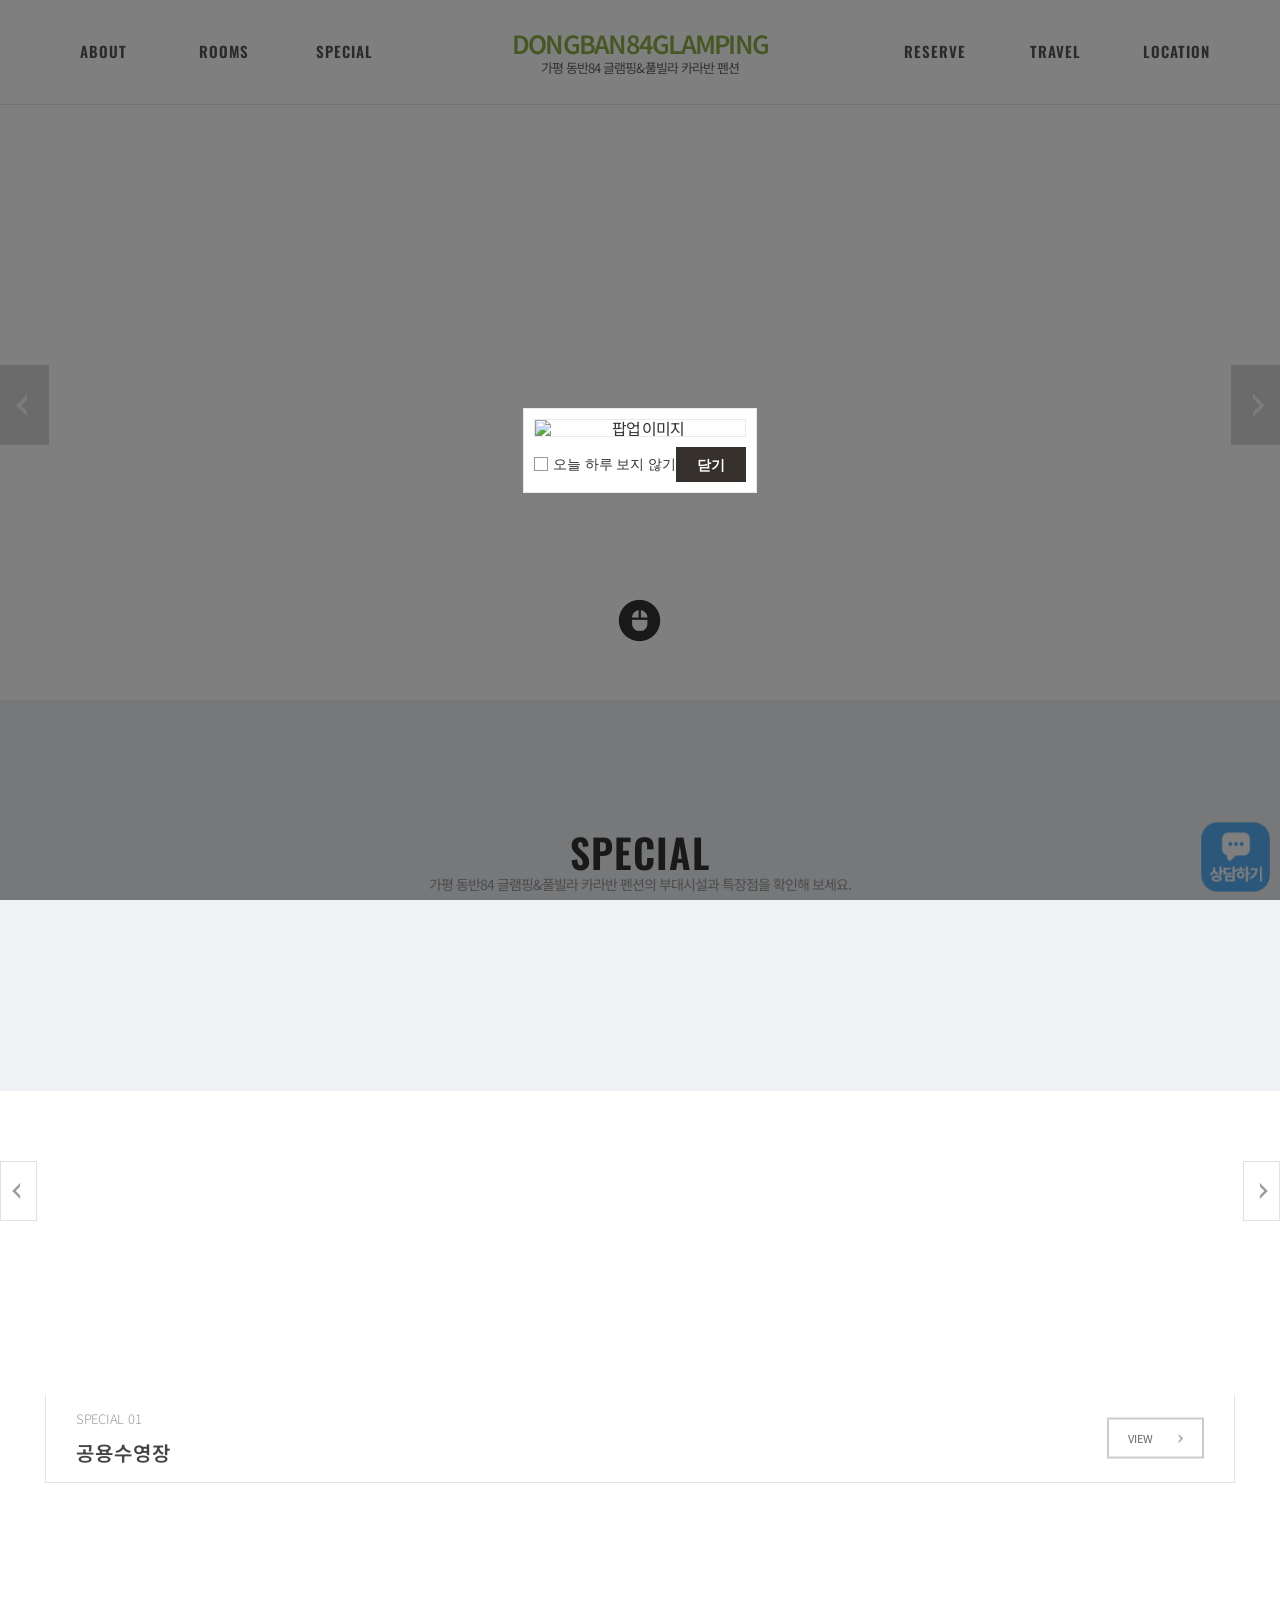
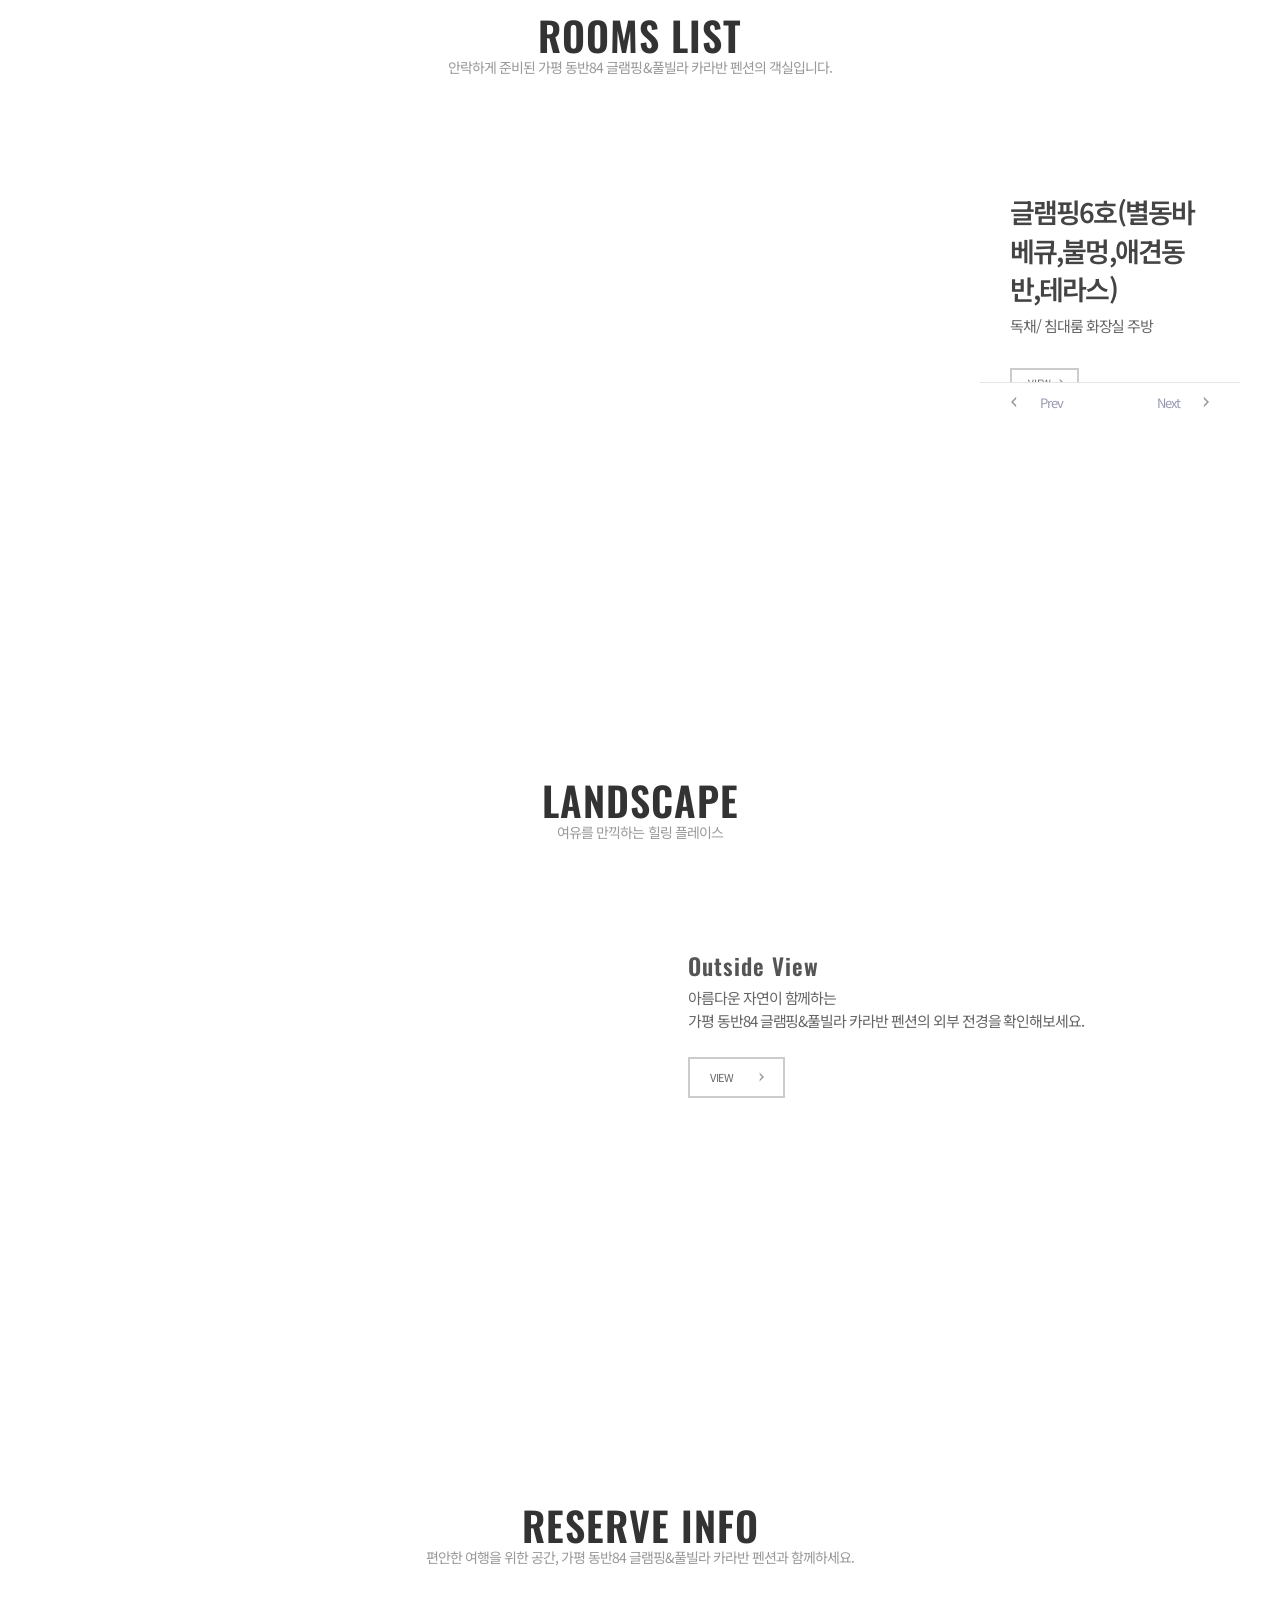
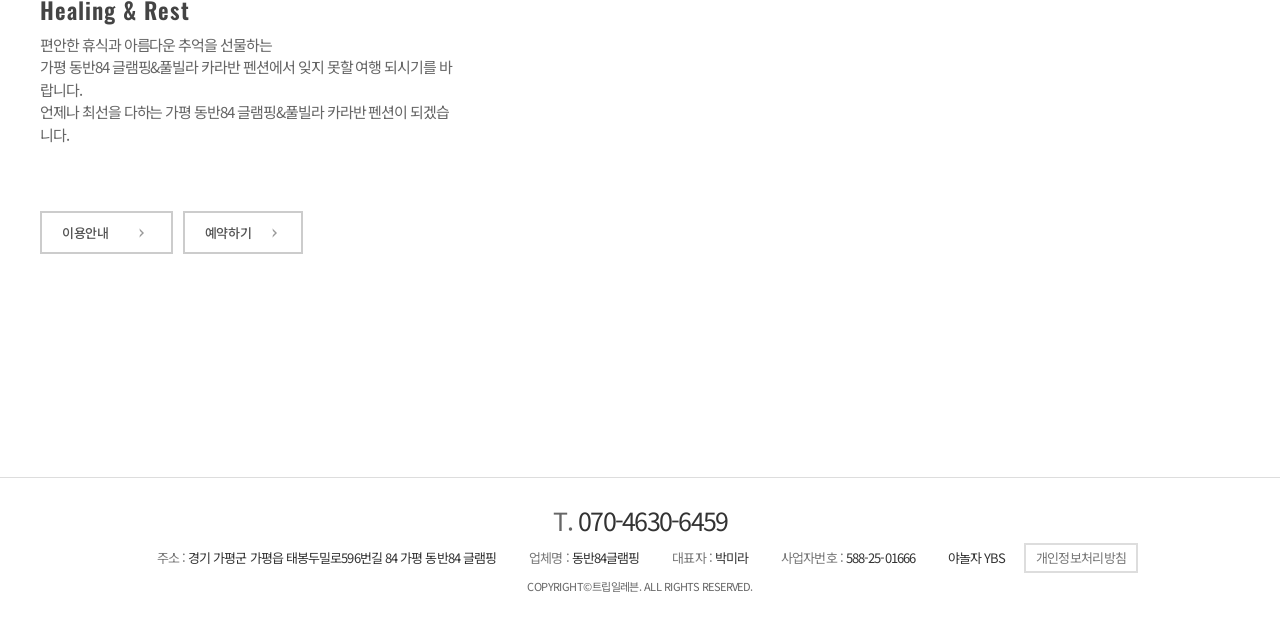
==== commit ecb1ff60: "Update template code and site data" ====
--- a/index.html
+++ b/index.html
@@ -38,14 +38,14 @@
   <meta property="og:type" content="website" />
   <meta property="og:title" content="가평 동반84 글램핑&풀빌라 카라반 펜션 - 홈" />
   <meta property="og:description" content="산과 계곡을 배경으로 아름답게 위치한 가평 동반84 글램핑&풀빌라입니다. 전 객실 사랑하는 반려견과 함께 하실 수 있게 준비되어 있습니다." />
-  <meta property="og:image" content="https://bookingplay-media.s3.amazonaws.com/item_images/2026/08/07/0IFCJesQgj4L.jpg" />
+  <meta property="og:image" content="https://bookingplay-media.s3.amazonaws.com/item_images/2026/08/07/bV0W3spUREAT.jpg" />
   <meta property="og:url" content="https://dongban.co.kr" />
 
   <!-- Twitter Card Meta Tags -->
   <meta name="twitter:card" content="summary_large_image" />
   <meta name="twitter:title" content="가평 동반84 글램핑&풀빌라 카라반 펜션 - 홈" />
   <meta name="twitter:description" content="산과 계곡을 배경으로 아름답게 위치한 가평 동반84 글램핑&풀빌라입니다. 전 객실 사랑하는 반려견과 함께 하실 수 있게 준비되어 있습니다." />
-  <meta name="twitter:image" content="https://bookingplay-media.s3.amazonaws.com/item_images/2026/08/07/0IFCJesQgj4L.jpg" />
+  <meta name="twitter:image" content="https://bookingplay-media.s3.amazonaws.com/item_images/2026/08/07/bV0W3spUREAT.jpg" />
   <meta name="naver-site-verification" content="a6a3e454a9d5c6a112ef266362bfc20bf7634f45" />
   <meta name="google-site-verification" content="kuuFnaGmquISpQoX2jSIPyQiZAMrPhmhgXDQ7Opoyyw" />
 </head>
--- a/styles/style.css
+++ b/styles/style.css
@@ -503,6 +503,98 @@
   }
   .header.on .hd_lnb {
     padding-left: 140px;
+  }
+}
+
+/* ── 스크롤 상태 긴 숙소명 (템플릿 확장) ─────────────────────────
+   원본은 .logo2 를 왼쪽에 띄워 두고 메뉴를 고정 padding-left(235/215/160/140px)에서 시작했다.
+   숙소명이 그 칸보다 길면("가평 유명산고모네 애견동반 캠핑장" 1920 기준 375px) 메뉴와 겹친다.
+   .logo2 를 흐름에 넣어 칸 폭을 min-width 로 옮긴다 — 짧은 이름은 메뉴가 지금 자리 그대로,
+   긴 이름은 메뉴가 숙소명 뒤로 비킨다. 메뉴 오른쪽에는 예약하기·YBS·SNS 자리(--hd-reserve, 30px 여유 포함)를
+   margin 으로 남겨 두고, 그래도 넘치면 header-footer-mapper 의 fitScrollLogo 가 숙소명 글자를
+   줄여 한 줄에 맞춘다(최소 14px). 그 계산이 0.3초 글자 크기 전환 중간값을 재지 않도록 전환을 끈다.
+   860px 이하는 메뉴가 숨으므로 그 위에서만 적용한다. 상단 상태(.on 아님)는 손대지 않는다 —
+   .on 이 빠지면 바로 원래 absolute 로 돌아가 fadeOut 중에도 메뉴를 밀지 않는다. */
+@media only screen and (min-width: 861px) {
+  .header {
+    --hd-logo2-min: 235px;
+    --hd-reserve: 136px;
+  }
+  [data-ybs='on'] .header {
+    --hd-reserve: 223px;
+  }
+  [data-social='on'] .header {
+    --hd-reserve: 207px;
+  }
+  [data-ybs='on'][data-social='on'] .header {
+    --hd-reserve: 294px;
+  }
+  .header.on .hd_inner {
+    display: flex;
+    align-items: center;
+  }
+  .header.on .logo2 {
+    position: static;
+    transform: none;
+    flex: none;
+    box-sizing: border-box;
+    min-width: var(--hd-logo2-min);
+    padding-right: 20px;
+  }
+  .header.on .logo2 a,
+  .header.on .logo2 .logo_text {
+    white-space: nowrap;
+    transition: none;
+  }
+  .header.on .hd_lnb {
+    flex: none;
+    padding-left: 0;
+    margin-right: var(--hd-reserve);
+  }
+}
+@media only screen and (min-width: 861px) and (max-width: 1280px) {
+  .header {
+    --hd-logo2-min: 215px;
+    --hd-reserve: 130px;
+  }
+  [data-ybs='on'] .header {
+    --hd-reserve: 212px;
+  }
+  [data-social='on'] .header {
+    --hd-reserve: 201px;
+  }
+  [data-ybs='on'][data-social='on'] .header {
+    --hd-reserve: 283px;
+  }
+}
+@media only screen and (min-width: 861px) and (max-width: 1200px) {
+  .header {
+    --hd-logo2-min: 160px;
+    --hd-reserve: 123px;
+  }
+  [data-ybs='on'] .header {
+    --hd-reserve: 201px;
+  }
+  [data-social='on'] .header {
+    --hd-reserve: 194px;
+  }
+  [data-ybs='on'][data-social='on'] .header {
+    --hd-reserve: 272px;
+  }
+}
+@media only screen and (min-width: 861px) and (max-width: 1023px) {
+  .header {
+    --hd-logo2-min: 140px;
+    --hd-reserve: 111px;
+  }
+  [data-ybs='on'] .header {
+    --hd-reserve: 177px;
+  }
+  [data-social='on'] .header {
+    --hd-reserve: 182px;
+  }
+  [data-ybs='on'][data-social='on'] .header {
+    --hd-reserve: 248px;
   }
 }
 @media only screen and (max-width: 860px) {
